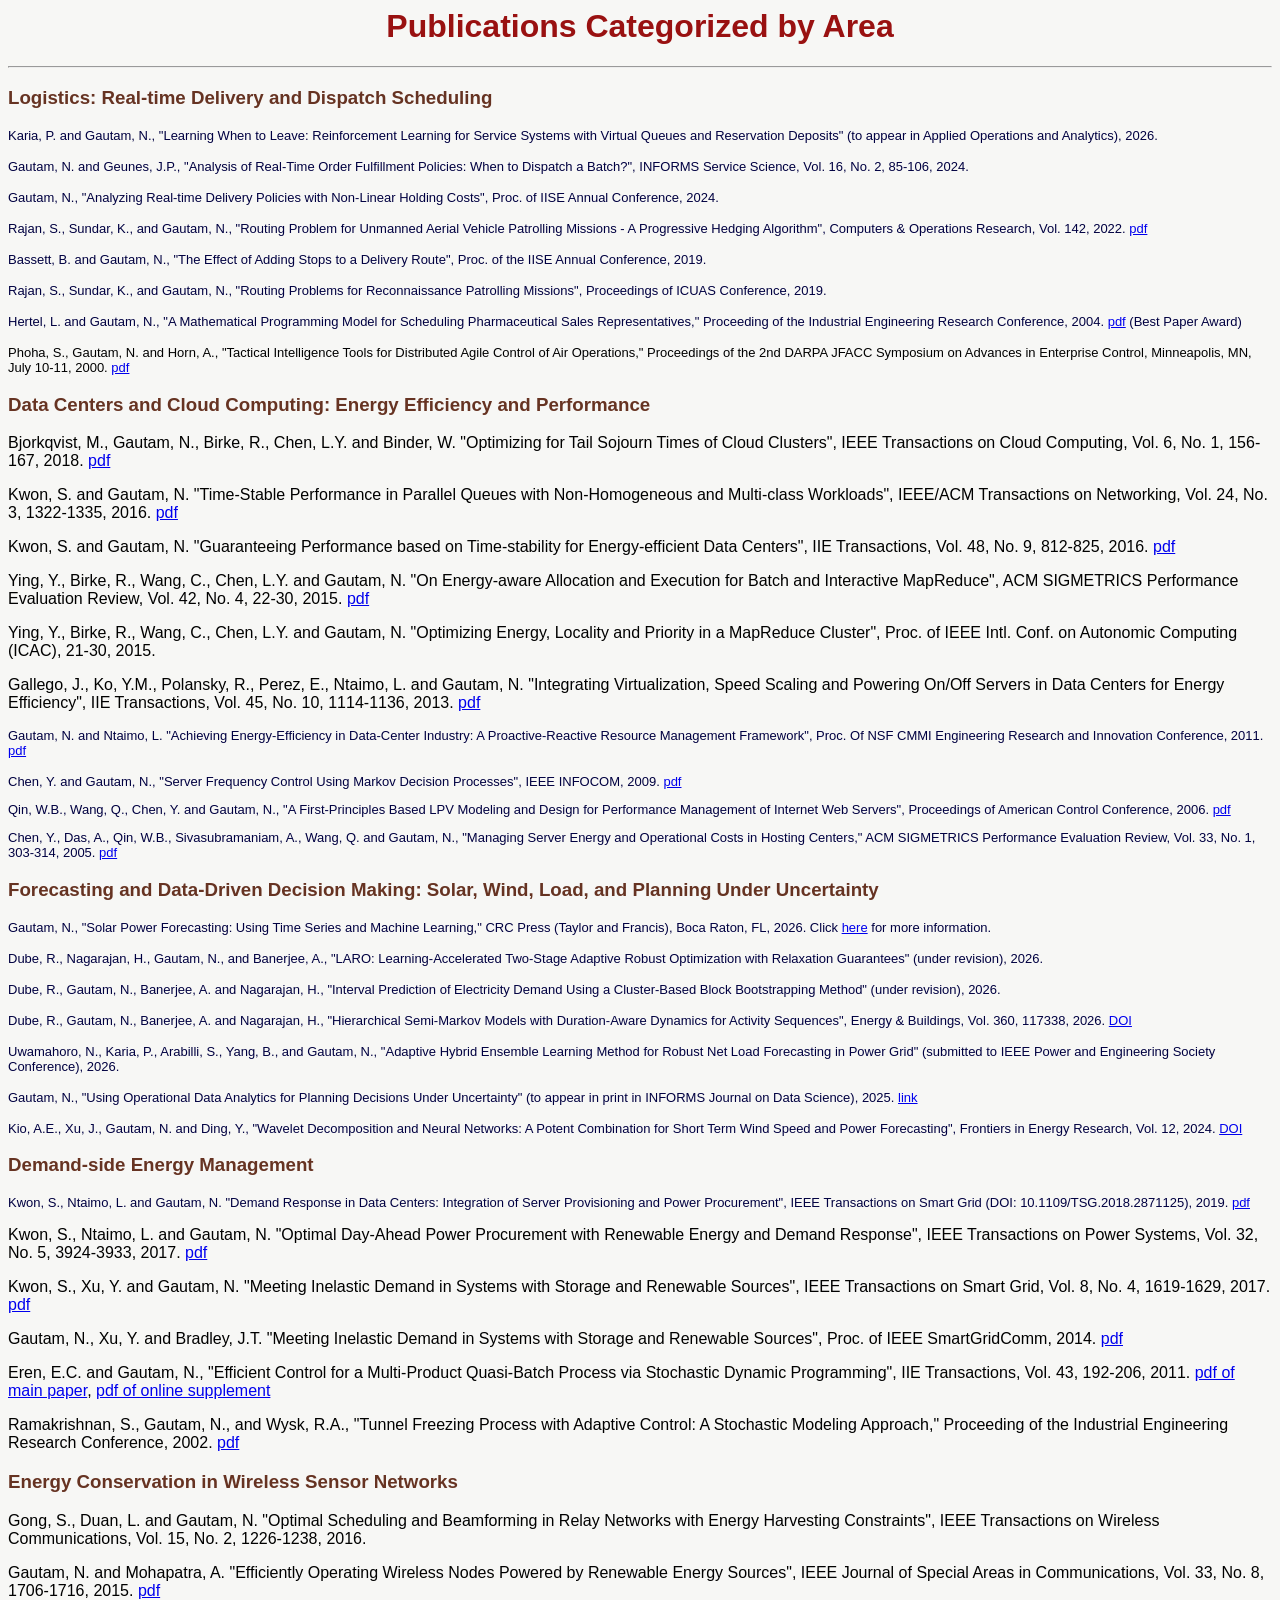
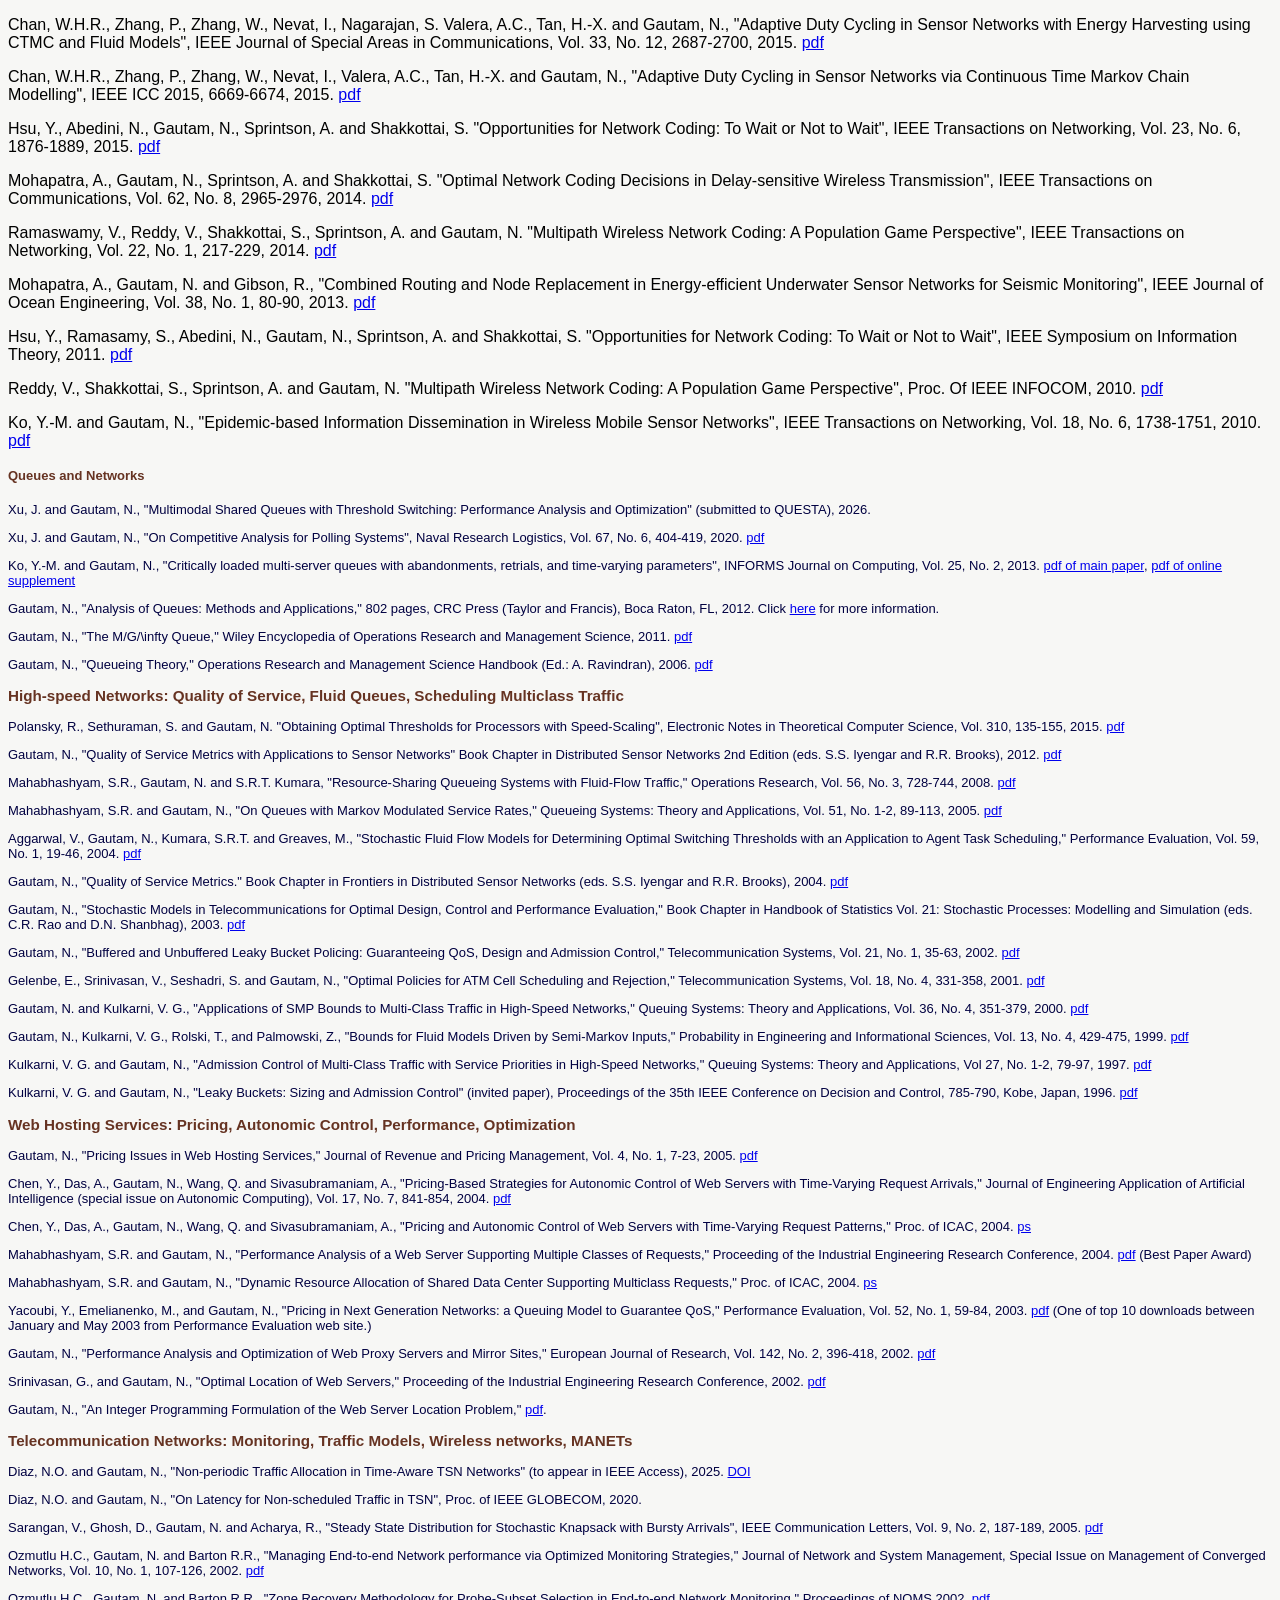
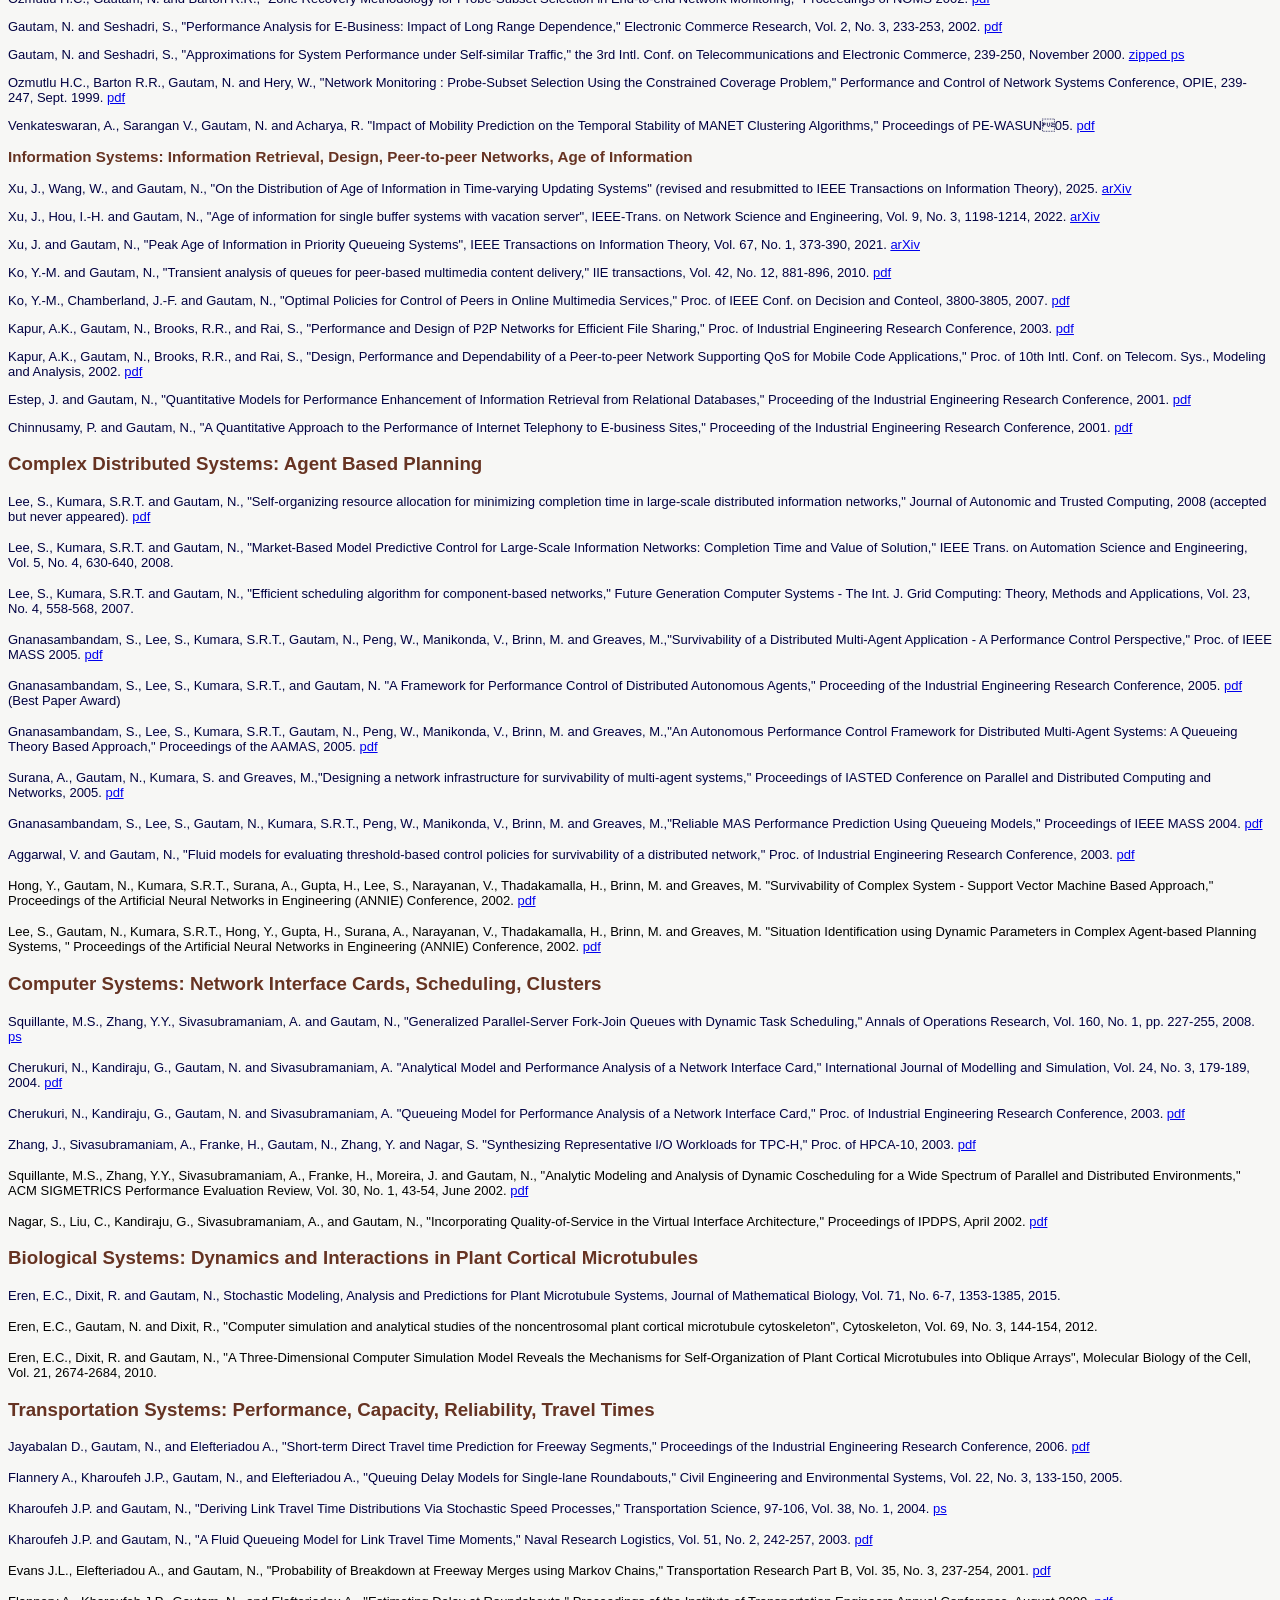
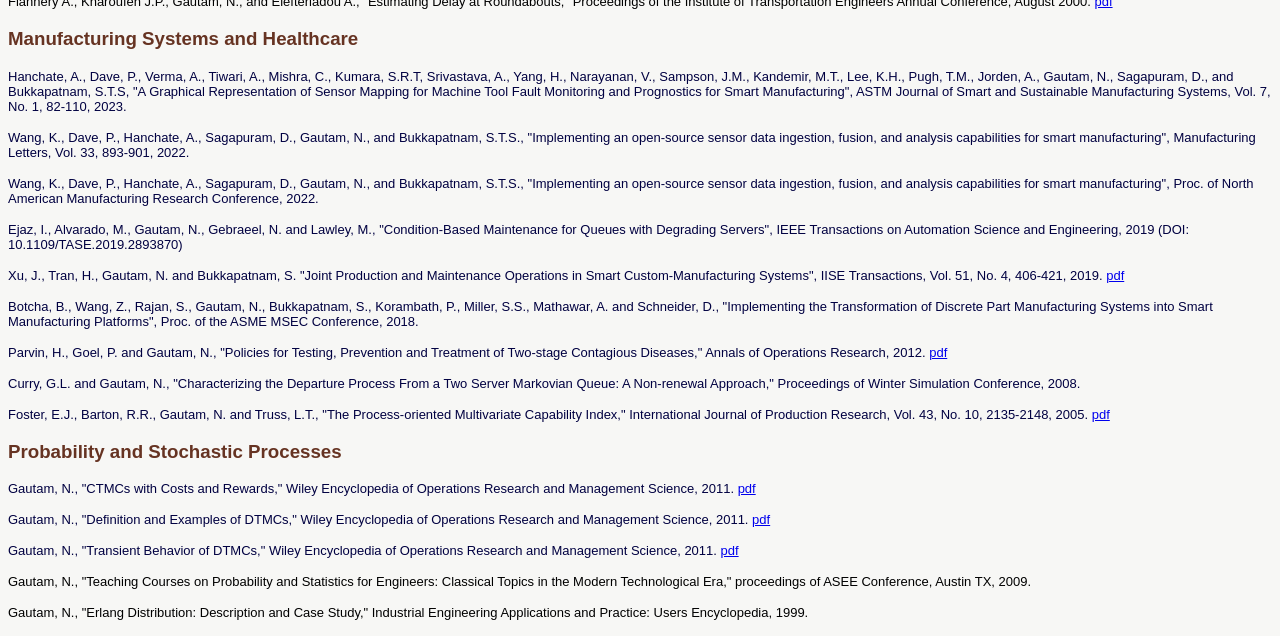
==== areas.html @ d804cb6e "Add files via upload" ====
<title>Publications by Area</title>
<body style="background:#f7f7f5; font-family: Arial, Helvetica, sans-serif;">
<font color="#991111">
<center><h1>Publications Categorized by Area</center></h1> </font>
</center> <hr>

<font color="#663322">
	<h3> 
              Logistics: Real-time Delivery and Dispatch Scheduling
	</h3></font>
	<p>
	    <FONT color="#000041"> 
		    <P><FONT face=Arial size=2> 
Karia, P. and Gautam, N., "Learning When to Leave: Reinforcement Learning for Service Systems with Virtual Queues and Reservation Deposits" (to appear in Applied Operations and Analytics), 2026. </FONT> </P>
	    <P><FONT face=Arial size=2> 
Gautam, N. and Geunes, J.P., "Analysis of Real-Time Order Fulfillment Policies: When to Dispatch a Batch?", INFORMS Service Science, Vol. 16, No. 2, 85-106, 2024. </FONT> </P>
	    <P><FONT face=Arial size=2> 
Gautam, N., "Analyzing Real-time Delivery Policies with Non-Linear Holding Costs", Proc. of IISE Annual Conference, 2024. </FONT> </P>
	    <P><FONT color="#000041" face=Arial size=2>
Rajan, S., Sundar, K., and Gautam, N., "Routing Problem for Unmanned Aerial Vehicle Patrolling Missions - A Progressive Hedging Algorithm", Computers & Operations Research, Vol. 142, 2022. <A href="papers/COR-S-20-00987-2.pdf">pdf</A>
</FONT> </P>  
              <P><FONT face=Arial size=2> 
Bassett, B. and Gautam, N., "The Effect of Adding Stops to a Delivery Route", Proc. of the IISE Annual Conference, 2019. </FONT> </P>
	    <P><FONT face=Arial size=2> 
Rajan, S., Sundar, K., and Gautam, N., "Routing Problems for Reconnaissance Patrolling Missions", Proceedings of ICUAS Conference, 2019. </FONT> </P>
<P><FONT face=Arial size=2>Hertel, L. and Gautam, N., "A 
              Mathematical Programming Model for Scheduling Pharmaceutical Sales 
              Representatives," Proceeding of the Industrial Engineering 
              Research Conference, 2004. <A 
              href="papers/lauren.pdf">pdf</A> (Best Paper Award)
	      </FONT></P></FONT><P><FONT face=Arial size=2>Phoha, S., Gautam, N. and Horn, A., 
              "Tactical Intelligence Tools for Distributed Agile Control of Air 
              Operations," Proceedings of the 2nd DARPA JFACC Symposium on 
              Advances in Enterprise Control, Minneapolis, MN, July 10-11, 2000. 
              <A 
              href="papers/tact.pdf">pdf</A> 
              </FONT></P>
              

	      <font color="#663322">
	<h3> 
		Data Centers and Cloud Computing: Energy Efficiency and Performance
	</h3></font>
	<p>


	    <P> Bjorkqvist, M., Gautam, N., Birke, R., Chen, L.Y. and Binder, W. "Optimizing for Tail Sojourn Times of Cloud Clusters", IEEE Transactions on Cloud Computing, Vol. 6, No. 1, 156-167, 2018. <A href="papers/mathias.pdf">pdf</A></FONT> </P>
		    <P> Kwon, S. and Gautam, N. "Time-Stable Performance in Parallel Queues with Non-Homogeneous and Multi-class Workloads", IEEE/ACM Transactions on Networking, Vol. 24, No. 3, 1322-1335, 2016. <A href="papers/Kwon_IEEE_ToN.pdf">pdf</A> </P> 
		    <P> Kwon, S. and Gautam, N. "Guaranteeing Performance based on Time-stability for Energy-efficient Data Centers", IIE Transactions, Vol. 48, No. 9, 812-825, 2016. <A href="papers/Kwon_IIE.pdf">pdf</A> </P> 
	      <P> Ying, Y., Birke, R., Wang, C., Chen, L.Y. and Gautam, N. "On Energy-aware Allocation and Execution for Batch and Interactive MapReduce", ACM SIGMETRICS Performance Evaluation Review, Vol. 42, No. 4, 22-30, 2015. <A href="papers/per15.pdf">pdf</A> </P>
		    <P> Ying, Y., Birke, R., Wang, C., Chen, L.Y. and Gautam, N. "Optimizing Energy, Locality and Priority in a MapReduce Cluster", Proc. of IEEE Intl. Conf. on Autonomic Computing (ICAC), 21-30, 2015. </P>
		    <P> Gallego, J., Ko, Y.M., Polansky, R., Perez, E., Ntaimo, L. and Gautam, N. "Integrating Virtualization, Speed Scaling and Powering On/Off Servers in Data Centers for Energy Efficiency", IIE Transactions, Vol. 45, No. 10, 1114-1136, 2013.  <A href="papers/IIE_Gallego.pdf">pdf</A> </P>
		    <P><FONT color="#000041" face=Arial size=2> 
		    Gautam, N. and Ntaimo, L. "Achieving Energy-Efficiency in Data-Center Industry: A Proactive-Reactive Resource Management Framework", Proc. Of NSF CMMI Engineering Research and Innovation Conference, 2011. <A href="papers/cmmi_Gautam_Ntaimo.pdf">pdf</A> </P>
		    <P> Chen, Y. and 
Gautam, N., "Server Frequency Control Using Markov Decision Processes",
	      IEEE INFOCOM, 2009. <A href="papers/Lydia_INFOCOM.pdf">pdf</A> 
              </P>
              <P> Qin, W.B., Wang, Q., Chen, Y. and 
	      Gautam, N., "A First-Principles Based LPV Modeling and Design 
	      for Performance Management of Internet Web Servers", 
	      Proceedings of American Control Conference, 2006. 
	      <A href="papers/2006_acc.pdf">pdf</A> </P>
              <P> Chen, Y., Das, A., Qin, W.B., 
              Sivasubramaniam, A., Wang, Q. and Gautam, N., "Managing Server 
              Energy and Operational Costs in Hosting Centers," ACM 
	      SIGMETRICS Performance Evaluation Review, Vol. 33, No. 1, 
	      303-314, 2005. <A href="papers/2005_Chen_sigmetrics.pdf">pdf</A> 
	      </P></font>

	      <font color="#663322">
	<h3> 
	Forecasting and Data-Driven Decision Making: Solar, Wind, Load, and Planning Under Uncertainty
	</h3></font>
	<p>
	    <FONT color="#000041"> 
		    <P><FONT face=Arial size=2>Gautam, N., "Solar Power Forecasting: Using Time Series and Machine Learning," CRC Press (Taylor and Francis), Boca Raton, FL, 2026. 
	   Click <A href="book2.html">here</A> for more information.
              </FONT></P>
		    <P><FONT face=Arial size=2> 
Dube, R., Nagarajan, H., Gautam, N., and Banerjee, A., "LARO: Learning-Accelerated Two-Stage Adaptive Robust Optimization with Relaxation Guarantees" (under revision), 2026. </FONT> </P>
		    <P><FONT face=Arial size=2> 
Dube, R., Gautam, N., Banerjee, A. and Nagarajan, H., "Interval Prediction of Electricity Demand Using a Cluster-Based Block Bootstrapping Method" (under revision), 2026. </FONT> </P>
		    <P><FONT face=Arial size=2> 
Dube, R., Gautam, N., Banerjee, A. and Nagarajan, H., "Hierarchical Semi-Markov Models with Duration-Aware Dynamics for Activity Sequences", Energy & Buildings, Vol. 360, 117338, 2026. <A href="https://doi.org/10.1016/j.enbuild.2026.117338">DOI</A> </FONT> </P>
		    <P><FONT face=Arial size=2> 
Uwamahoro, N., Karia, P., Arabilli, S., Yang, B., and Gautam, N., "Adaptive Hybrid Ensemble Learning Method for Robust Net Load Forecasting in Power Grid" (submitted to IEEE Power and Engineering Society Conference), 2026. </FONT> </P>
		    <P><FONT face=Arial size=2> 
Gautam, N., "Using Operational Data Analytics for Planning Decisions Under Uncertainty" (to appear in print in INFORMS Journal on Data Science), 2025. <A href="https://pubsonline.informs.org/doi/10.1287/ijds.2024.0051?ai=2c4v&ui=bk5h&af=T">link</A> </FONT> </P>
		    <P><FONT face=Arial size=2> 
Kio, A.E., Xu, J., Gautam, N. and Ding, Y., "Wavelet Decomposition and Neural Networks: A Potent Combination for Short Term Wind Speed and Power Forecasting", Frontiers in Energy Research, Vol. 12, 2024. <A href="https://doi.org/10.3389/fenrg.2024.1277464">DOI</A> </FONT> </P>
	      </FONT>

	      <font color="#663322">
	<h3> 
	Demand-side Energy Management
	</h3></font>
	<p>
<P><FONT color="#000041" face=Arial size=2> 
		    Kwon, S., Ntaimo, L. and Gautam, N. "Demand Response in Data Centers: Integration of Server Provisioning and Power Procurement", IEEE Transactions on Smart Grid (DOI: 10.1109/TSG.2018.2871125), 2019. <A href="https://ieeexplore.ieee.org/stamp/stamp.jsp?tp=&arnumber=8468102">pdf</A></FONT> </P>
<P> Kwon, S., Ntaimo, L. and Gautam, N. "Optimal Day-Ahead Power Procurement with Renewable Energy and Demand Response", IEEE Transactions on Power Systems, Vol. 32, No. 5, 3924-3933, 2017. <A href="papers/day_ahead.pdf">pdf</A></P>
<P> Kwon, S., Xu, Y. and Gautam, N. "Meeting Inelastic Demand in Systems with Storage and Renewable Sources", IEEE Transactions on Smart Grid, Vol. 8, No. 4, 1619-1629, 2017. <A href="papers/storage_sg.pdf">pdf</A></P>
	      <P> Gautam, N., Xu, Y. and Bradley, J.T. "Meeting Inelastic Demand in Systems with Storage and Renewable Sources", Proc. of IEEE SmartGridComm, 2014. <A href="papers/storage_conf.pdf">pdf</A>
	      </P>
	      <P> Eren, E.C. and Gautam, N., "Efficient Control for a Multi-Product Quasi-Batch Process via Stochastic Dynamic Programming", IIE Transactions, Vol. 43, 192-206, 2011. <A href="papers/QBP_final.pdf">pdf of main paper</A>, <A href="papers/appendix.pdf">pdf of online supplement</A> 
              </P>
	      <P> Ramakrishnan, S., Gautam, N., and Wysk, 
              R.A., "Tunnel Freezing Process with Adaptive Control: A Stochastic 
              Modeling Approach," Proceeding of the Industrial Engineering 
              Research Conference, 2002.
	      <A href="papers/2002_IERC_Ramakrishnan.pdf">pdf</A>
	      </P></font>

<font color="#663322">
	<h3> 
Energy Conservation in Wireless Sensor Networks 
	</h3></font>
	<p>
	    <P>Gong, S., Duan, L. and Gautam, N. "Optimal Scheduling and Beamforming in Relay Networks with Energy Harvesting Constraints", IEEE Transactions on Wireless Communications, Vol. 15, No. 2, 1226-1238, 2016. </P>
		    <P> Gautam, N. and Mohapatra, A. "Efficiently Operating Wireless Nodes Powered by Renewable Energy Sources", IEEE Journal of Special Areas in Communications, Vol. 33, No. 8, 1706-1716, 2015. <A href="papers/JSAC.pdf">pdf</A> </P>
		    <P> Chan, W.H.R., Zhang, P., Zhang, W., Nevat, I., Nagarajan, S. Valera, A.C., Tan, H.-X. and Gautam, N., "Adaptive Duty Cycling in Sensor Networks with Energy Harvesting using CTMC and Fluid Models", IEEE Journal of Special Areas in Communications, Vol. 33, No. 12, 2687-2700, 2015. <A href="papers/duty_jour.pdf">pdf</A> </P>
		    <P> Chan, W.H.R., Zhang, P., Zhang, W., Nevat, I., Valera, A.C., Tan, H.-X. and Gautam, N., "Adaptive Duty Cycling in Sensor Networks via Continuous Time Markov Chain Modelling", IEEE ICC 2015, 6669-6674, 2015. <A href="papers/duty.pdf">pdf</A> </P>
		    <P> Hsu, Y., Abedini, N., Gautam, N., Sprintson, A. and Shakkottai, S. "Opportunities for Network Coding: To Wait or Not to Wait", IEEE Transactions on Networking, Vol. 23, No. 6, 1876-1889, 2015. <A href="papers/NCTON.pdf">pdf</A> </P>
		    <P> Mohapatra, A., Gautam, N., Sprintson, A. and Shakkottai, S. "Optimal Network Coding Decisions in Delay-sensitive Wireless Transmission", IEEE Transactions on Communications, Vol. 62, No. 8, 2965-2976, 2014. <A href="papers/TCOM_paper_final.pdf">pdf</A> </P>
		    <P> Ramaswamy, V., Reddy, V., Shakkottai, S., Sprintson, A. and Gautam, N. "Multipath Wireless Network Coding: A Population Game Perspective", IEEE Transactions on Networking, Vol. 22, No. 1, 217-229, 2014. <A href="papers/netcode-final.pdf">pdf</A> </P>
		    <P> Mohapatra, A., Gautam, N. and Gibson, R., "Combined Routing and Node Replacement in Energy-efficient Underwater Sensor Networks for Seismic Monitoring", IEEE Journal of Ocean Engineering, Vol. 38, No. 1, 80-90, 2013. <A href="papers/underwater.pdf">pdf</A> </P>
	      <P> Hsu, Y., Ramasamy, S., Abedini, N., Gautam, N., Sprintson, A. and Shakkottai, S. "Opportunities for Network Coding: To Wait or Not to Wait", IEEE Symposium on Information Theory, 2011. <A href="papers/isit.pdf">pdf</A> </P>
		    <P> Reddy, V., Shakkottai, S., Sprintson, A. and Gautam, N. "Multipath Wireless Network Coding: A Population Game Perspective", Proc. Of IEEE INFOCOM, 2010. <A href="papers/INFOCOM_2010.pdf">pdf</A> </P>
		    <P> Ko, Y.-M. and Gautam, N., "Epidemic-based Information Dissemination in Wireless Mobile Sensor Networks", IEEE Transactions on Networking, Vol. 18, No. 6, 1738-1751, 2010. <A href="papers/gossip_paper.pdf">pdf</A>
	      </P></font><P><FONT color="#000041" face=Arial size=2> 
		    

	      <font color="#663322">
	<h3> 
              Queues and Networks
	</h3></font>
	<p>
	    <FONT color="#000041"> 
	    <P><FONT face=Arial size=2>Xu, J. and Gautam, N., "Multimodal Shared Queues with Threshold Switching: Performance Analysis and Optimization" (submitted to QUESTA), 2026.
	      </FONT></P>
	    <P><FONT color="#000041" face=Arial size=2> 
Xu, J. and Gautam, N., "On Competitive Analysis for Polling Systems", Naval Research Logistics, Vol. 67, No. 6, 404-419, 2020. <A href="papers/SmartPolling4.0.pdf">pdf</A> </FONT> </P>
	    <P><FONT face=Arial size=2>Ko, Y.-M. and Gautam, N., "Critically loaded multi-server queues with abandonments, retrials, and time-varying parameters", INFORMS Journal on Computing, Vol. 25, No. 2, 2013. <A 
	   href="papers/joc.pdf">pdf of main paper</A>, 
   <A 
	   href="papers/joc_online.pdf">pdf of online supplement</A>
              </FONT></P>
	    <P><FONT face=Arial size=2>Gautam, N., "Analysis of Queues: Methods and Applications," 
	   802 pages, CRC Press (Taylor and Francis), Boca Raton, FL, 2012. 
	   Click <A href="book.html">here</A> for more information.
              </FONT></P>
	    <P><FONT face=Arial size=2>Gautam, N., "The M/G/\infty Queue," 
		    Wiley Encyclopedia of Operations Research and Management Science, 2011.  
		    <A href="papers/2911_MGinf.pdf">pdf</A>
		    </P></FONT></FONT><P><FONT face=Arial size=2>Gautam, N., "Queueing Theory," 
	   Operations Research and Management Science Handbook (Ed.: A. Ravindran), 2006. <A 
	   href="papers/queues_NG.pdf">pdf</A> 
              </FONT></P>
	      

	      <font color="#663322">
	<h3> 
High-speed Networks: Quality of Service, Fluid Queues, Scheduling Multiclass Traffic 
	</h3></font>
	<p>
	    <FONT color="#000041"> 
              <P><FONT face=Arial size=2>Polansky, R., Sethuraman, S. and Gautam, N. "Obtaining Optimal Thresholds for Processors with Speed-Scaling", Electronic Notes in Theoretical Computer Science, Vol. 310, 135-155, 2015. <A href="papers/PASM.pdf">pdf</A> 
              </FONT></P>
              <P>Gautam, N., "Quality of Service Metrics with Applications to Sensor Networks" Book Chapter in 
              Distributed Sensor Networks 2nd Edition (eds. S.S. Iyengar and 
              R.R. Brooks), 2012. <A 
              href="papers/v2_qos_metrics.pdf">pdf</A> 
              </P>
              <P><FONT face=Arial size=2>Mahabhashyam, S.R., Gautam, N. and S.R.T. Kumara, 
	      "Resource-Sharing Queueing Systems with Fluid-Flow Traffic,"
	      Operations Research, Vol. 56, No. 3, 728-744, 2008. <A 
	   href="papers/or_saira.pdf">pdf</A>
	      </FONT></P>
              <P><FONT face=Arial size=2>Mahabhashyam, S.R. and Gautam, N., "On 
              Queues with Markov Modulated Service Rates," Queueing 
	      Systems: Theory and Applications, Vol. 51, No. 1-2, 89-113, 
	      2005. <A 
              href="papers/saira_questa.pdf">pdf</A> 
	      </FONT></P></font><P><FONT face=Arial size=2>Aggarwal, V., Gautam, N., Kumara, 
              S.R.T. and Greaves, M., "Stochastic Fluid Flow Models for 
              Determining Optimal Switching Thresholds with an Application to 
              Agent Task Scheduling," Performance Evaluation, Vol. 59, No. 1, 
              19-46, 2004. <A 
              href="papers/vineet_pe.pdf">pdf</A> 
              </FONT></P>
              <P>Gautam, N., "Quality of Service Metrics." Book Chapter in 
              Frontiers in Distributed Sensor Networks (eds. S.S. Iyengar and 
              R.R. Brooks), 2004. <A 
              href="papers/qos_metrics.pdf">pdf</A> 
              </P>
	      	      <P><FONT face=Arial size=2>Gautam, N., "Stochastic Models in 
              Telecommunications for Optimal Design, Control and Performance 
              Evaluation," Book Chapter in Handbook of Statistics Vol. 21: 
              Stochastic Processes: Modelling and Simulation (eds. C.R. Rao and 
              D.N. Shanbhag), 2003. <A 
              href="papers/stathbk.pdf">pdf</A> 
              </FONT></P>
              <P><FONT face=Arial size=2>Gautam, N., "Buffered and Unbuffered 
              Leaky Bucket Policing: Guaranteeing QoS, Design and Admission 
              Control," Telecommunication Systems, Vol. 21, No. 1, 35-63, 2002. 
              <A 
              href="papers/leaky_ts.pdf">pdf</A> 
              </FONT></P>
		    <P><FONT face=Arial size=2>Gelenbe, E., Srinivasan, V., Seshadri, 
              S. and Gautam, N., "Optimal Policies for ATM Cell Scheduling and 
              Rejection," Telecommunication Systems, Vol. 18, No. 4, 331-358, 
              2001. <A 
              href="papers/schedatm_ts.pdf">pdf</A> 
              </FONT></P>
              <P><FONT face=Arial size=2>Gautam, N. and Kulkarni, V. G., 
              "Applications of SMP Bounds to Multi-Class Traffic in High-Speed 
              Networks," Queuing Systems: Theory and Applications, Vol. 36, No. 
              4, 351-379, 2000. <A 
              href="papers/appsmp_questa.pdf">pdf</A> 
              </FONT></P>
              <P><FONT face=Arial size=2>Gautam, N., Kulkarni, V. G., Rolski, 
              T., and Palmowski, Z., "Bounds for Fluid Models Driven by 
              Semi-Markov Inputs," Probability in Engineering and Informational 
              Sciences, Vol. 13, No. 4, 429-475, 1999. <A 
              href="papers/smp_paper.pdf">pdf</A> 
              </FONT></P>
              <P><FONT face=Arial size=2>Kulkarni, V. G. and Gautam, N., 
              "Admission Control of Multi-Class Traffic with Service Priorities 
              in High-Speed Networks," Queuing Systems: Theory and Applications, 
              Vol 27, No. 1-2, 79-97, 1997. <A 
              href="papers/static_questa.pdf">pdf</A> 
              </FONT></P>
              <P><FONT face=Arial size=2>Kulkarni, V. G. and Gautam, N., "Leaky 
              Buckets: Sizing and Admission Control" (invited paper), 
              Proceedings of the 35th IEEE Conference on Decision and Control, 
              785-790, Kobe, Japan, 1996. <A 
              href="papers/leaky_cdc.pdf">pdf</A> 
              </FONT></P>
              
	      <font color="#663322">
	<h3> 
	Web Hosting Services: Pricing, Autonomic Control, Performance, Optimization
	</h3></font>
	<p>
	    <FONT color="#000041"> 
              <P><FONT face=Arial size=2>Gautam, N., "Pricing Issues in Web 
              Hosting Services," Journal of Revenue and Pricing 
              Management, Vol. 4, No. 1, 7-23, 2005. <A 
              href="papers/webhost_final.pdf">pdf</A> 
              </FONT></P>
              <P><FONT face=Arial size=2>Chen, Y., Das, A., Gautam, N., Wang, Q. 
              and Sivasubramaniam, A., "Pricing-Based Strategies for Autonomic 
              Control of Web Servers with Time-Varying Request Arrivals," 
              Journal of Engineering Application of Artificial Intelligence 
              (special issue on Autonomic Computing), Vol. 17, No. 7, 841-854, 
              2004. <A 
              href="papers/eaai_journal.pdf">pdf</A> 
              </FONT></P>
              <P><FONT face=Arial size=2>Chen, Y., Das, A., Gautam, N., Wang, Q. 
              and Sivasubramaniam, A., "Pricing and Autonomic Control of Web 
              Servers with Time-Varying Request Patterns," Proc. of ICAC, 2004. 
              <A 
              href="papers/gautam_n2.ps">ps</A> 
              </FONT></P>
              <P><FONT face=Arial size=2>Mahabhashyam, S.R. and Gautam, N., 
              "Performance Analysis of a Web Server Supporting Multiple Classes 
              of Requests," Proceeding of the Industrial Engineering Research 
              Conference, 2004. <A 
              href="papers/sairajesh.pdf">pdf</A> 
              (Best Paper Award)</FONT></P>
              <P><FONT face=Arial size=2>Mahabhashyam, S.R. and Gautam, N., 
              "Dynamic Resource Allocation of Shared Data Center Supporting 
              Multiclass Requests," Proc. of ICAC, 2004. <A 
              href="papers/mahabhashyam_s.ps">ps</A>
              </FONT></P></FONT><P><FONT face=Arial size=2>Yacoubi, Y., Emelianenko, M., and 
              Gautam, N., "Pricing in Next Generation Networks: a Queuing Model 
              to Guarantee QoS," Performance Evaluation, Vol. 52, No. 1, 59-84, 
              2003. <A 
              href="papers/perfeval_momo.pdf">pdf</A> 
              (One of top 10 downloads between January and May 2003 from 
              Performance Evaluation web site.) 
              </FONT></P>
	                    <P><FONT face=Arial size=2>Gautam, N., "Performance Analysis and 
              Optimization of Web Proxy Servers and Mirror Sites," European 
              Journal of Research, Vol. 142, No. 2, 396-418, 2002. <A 
              href="papers/ejor_webserv.pdf">pdf</A> 
              </FONT></P>
              <P><FONT face=Arial size=2>Srinivasan, G., and Gautam, N., 
              "Optimal Location of Web Servers," Proceeding of the Industrial 
              Engineering Research Conference, 2002. <A 
              href="papers/girish_ierc.pdf">pdf</A> 
              </FONT></P>
              <P><FONT face=Arial size=2>Gautam, N., "An Integer Programming 
              Formulation of the Web Server Location Problem," <A 
              href="papers/gweb.pdf">pdf</A>. 
              </FONT></P>
              

	      <font color="#663322">
	<h3> 
	    Telecommunication Networks: Monitoring, Traffic Models, Wireless networks, MANETs 
	</h3></font>
	<p>
	    <FONT color="#000041"> 
              <P><FONT color="#000041" face=Arial size=2> 
Diaz, N.O. and Gautam, N., "Non-periodic Traffic Allocation in Time-Aware TSN Networks" (to appear in IEEE Access), 2025. <A href="https://doi.org/10.1109/ACCESS.2025.3627206">DOI</A> </FONT> </P>
              <P><FONT color="#000041" face=Arial size=2> 
Diaz, N.O. and Gautam, N., "On Latency for Non-scheduled Traffic in TSN", Proc. of IEEE GLOBECOM, 2020.  </FONT> </P>
              <P><FONT face=Arial size=2>Sarangan, V., Ghosh, D., Gautam, N. and 
              Acharya, R., "Steady State Distribution for Stochastic Knapsack 
              with Bursty Arrivals", IEEE Communication Letters, Vol. 9, No. 2, 
              187-189, 2005. <A 
              href="papers/ieee_ltrs.pdf">pdf</A> 
              </FONT></P>
              <P><FONT face=Arial size=2>Ozmutlu H.C., Gautam, N. and Barton 
              R.R., "Managing End-to-end Network performance via Optimized 
              Monitoring Strategies," Journal of Network and System Management, 
              Special Issue on Management of Converged Networks, Vol. 10, No. 1, 
              107-126, 2002. <A 
              href="papers/jnsm.pdf">pdf</A> 
              </FONT></P>
              <P><FONT face=Arial size=2>Ozmutlu H.C., Gautam, N. and Barton 
              R.R., "Zone Recovery Methodology for Probe-Subset Selection in 
              End-to-end Network Monitoring," Proceedings of NOMS 2002. <A 
              href="papers/zrm_conf1.pdf">pdf</A> 
              </FONT></P>
              <P><FONT face=Arial size=2>Gautam, N. and Seshadri, S., 
              "Performance Analysis for E-Business: Impact of Long Range 
              Dependence," Electronic Commerce Research, Vol. 2, No. 3, 233-253, 
              2002. <A 
              href="papers/ecr.pdf">pdf</A> 
	      </FONT></P>
              <P><FONT face=Arial size=2>Gautam, N. and Seshadri, S., 
              "Approximations for System Performance under Self-similar 
              Traffic," the 3rd Intl. Conf. on Telecommunications and Electronic 
              Commerce, 239-250, November 2000. <A 
              href="papers/fin_ictec.ps.gz">zipped ps</A> 
	      </FONT></P>
              <P><FONT face=Arial size=2>Ozmutlu H.C., Barton R.R., Gautam, N. 
              and Hery, W., "Network Monitoring : Probe-Subset Selection Using 
              the Constrained Coverage Problem," Performance and Control of 
              Network Systems Conference, OPIE, 239-247, Sept. 1999. <A 
              href="papers/cenk_spie.pdf">pdf</A> 
              </FONT></P>
              <P><FONT face=Arial size=2>Venkateswaran, A., Sarangan V., Gautam, 
	      N. and Acharya, R. "Impact of Mobility Prediction on the Temporal Stability of MANET Clustering Algorithms," Proceedings of PE-WASUN05. <A 
              href="papers/pewasun.pdf">pdf</A> 
	      </FONT></P> </FONT>


	      <font color="#663322">
	<h3> 
              Information Systems: Information Retrieval, Design, Peer-to-peer Networks, Age of Information
	</h3></font>
<P><FONT color="#000041" face=Arial size=2>
Xu, J., Wang, W., and Gautam, N., "On the Distribution of Age of Information in Time-varying Updating Systems" (revised and resubmitted to IEEE Transactions on Information Theory), 2025. <A href="http://arxiv.org/abs/2507.03799">arXiv</A>
</FONT> </P>  
<P><FONT color="#000041" face=Arial size=2>
Xu, J., Hou, I.-H. and Gautam, N., "Age of information for single buffer systems with vacation server", IEEE-Trans. on Network Science and Engineering, Vol. 9, No. 3, 1198-1214, 2022. <A href="https://arxiv.org/abs/2004.11847">arXiv</A>
</FONT> </P>  
<P><FONT face=Arial size=2> 
Xu, J. and Gautam, N., "Peak Age of Information in Priority Queueing Systems", IEEE Transactions on Information Theory, Vol. 67, No. 1, 373-390, 2021. <A href="https://arxiv.org/abs/1906.12278">arXiv</A>
</FONT> </P>  
		    <P><FONT face=Arial size=2>Ko, Y.-M. and Gautam, N., "Transient analysis of queues for peer-based multimedia content delivery," IIE transactions, Vol. 42, No. 12, 881-896, 2010. <A href="papers/iietrans.pdf">pdf</A>
              </FONT></P>		    
	<P><FONT face=Arial size=2>Ko, Y.-M., Chamberland, J.-F. and Gautam, N., "Optimal Policies for Control of Peers in Online Multimedia Services," Proc. of IEEE Conf. on Decision and Conteol, 3800-3805, 2007. <A 
              href="papers/ko_cdc.pdf">pdf</A>
              </FONT></P>		    
              <P><FONT face=Arial size=2>Kapur, A.K., Gautam, N., Brooks, R.R., 
              and Rai, S., "Performance and Design of P2P Networks for Efficient 
              File Sharing," Proc. of Industrial Engineering Research 
              Conference, 2003. <A 
              href="papers/amit_ierc.pdf">pdf</A> 
              </FONT></P>
              <P><FONT face=Arial size=2>Kapur, A.K., Gautam, N., Brooks, R.R., 
              and Rai, S., "Design, Performance and Dependability of a 
              Peer-to-peer Network Supporting QoS for Mobile Code Applications," 
              Proc. of 10th Intl. Conf. on Telecom. Sys., Modeling and Analysis, 
              2002. <A 
              href="papers/amit_etal_conf.pdf">pdf</A> 
              </FONT></P>
              <P><FONT face=Arial size=2>Estep, J. and Gautam, N., "Quantitative 
              Models for Performance Enhancement of Information Retrieval from 
              Relational Databases," Proceeding of the Industrial Engineering 
              Research Conference, 2001. <A 
              href="papers/jenna_ierc.pdf">pdf</A> 
              </FONT></P>
              <P><FONT face=Arial size=2>Chinnusamy, P. and Gautam, N., "A 
              Quantitative Approach to the Performance of Internet Telephony to 
              E-business Sites," Proceeding of the Industrial Engineering 
              Research Conference, 2001. <A 
              href="papers/prathi_ierc.pdf">pdf</A> 
              </FONT></P></FONT>

	      <font color="#663322">
	<h3> 
	    Complex Distributed Systems: Agent Based Planning
	</h3></font>
	<p>
	    <FONT color="#000041"> 
		                  <P><FONT face=Arial size=2>Lee, S., Kumara, S.R.T. and Gautam, N.,
	      "Self-organizing resource allocation for minimizing completion time in large-scale distributed information networks,"
	      Journal of Autonomic and Trusted Computing, 2008 (accepted but never appeared).
	      <A href="papers/2012_Lee_JOATC.pdf">pdf</A>
              </FONT></P>
              <P><FONT face=Arial size=2>Lee, S., Kumara, S.R.T. and Gautam, N.,
	      "Market-Based Model Predictive Control for Large-Scale Information Networks: Completion Time and Value of Solution,"
	      IEEE Trans. on Automation Science and Engineering, Vol. 5, No. 4, 630-640, 2008. 
              </FONT></P>
              <P><FONT face=Arial size=2>Lee, S., Kumara, S.R.T. and Gautam, N.,
	      "Efficient scheduling algorithm for component-based networks,"
	      Future Generation Computer Systems - The Int. 
	      J. Grid Computing: Theory, Methods and Applications, Vol. 23, No. 4, 558-568, 2007.
	      </FONT></P>
              <P><FONT face=Arial size=2>Gnanasambandam, S., Lee, S., Kumara, 
              S.R.T., Gautam, N., Peng, W., Manikonda, V., Brinn, M. and 
              Greaves, M.,"Survivability of a Distributed Multi-Agent 
	      Application - A Performance Control Perspective," Proc. of
              IEEE MASS 2005. <A 
              href="papers/MASS05.pdf">pdf</A> 
              </FONT></P>
              <P><FONT face=Arial size=2>Gnanasambandam, S., Lee, S., Kumara, 
              S.R.T., and Gautam, N. "A Framework for Performance Control of 
              Distributed Autonomous Agents," Proceeding of the 
              Industrial Engineering Research Conference, 2005. <A 
              href="papers/IERC_nathan.pdf">pdf</A> (Best Paper Award) 
              </FONT></P>
              <P><FONT face=Arial size=2>Gnanasambandam, S., Lee, S., Kumara, 
              S.R.T., Gautam, N., Peng, W., Manikonda, V., Brinn, M. and 
              Greaves, M.,"An Autonomous Performance Control Framework for 
              Distributed Multi-Agent Systems: A Queueing Theory Based 
              Approach," Proceedings of the AAMAS, 2005. <A 
              href="papers/AAMAS_nathan.pdf">pdf</A> 
              </FONT></P>
              <P><FONT face=Arial size=2>Surana, A., Gautam, N., Kumara, S. and 
              Greaves, M.,"Designing a network infrastructure for survivability 
              of multi-agent systems," Proceedings of IASTED Conference on 
              Parallel and Distributed Computing and Networks, 2005. <A 
              href="papers/final_inns.pdf">pdf</A> 
              </FONT></P>
              <P><FONT face=Arial size=2>Gnanasambandam, S., Lee, S., Gautam, 
              N., Kumara, S.R.T., Peng, W., Manikonda, V., Brinn, M. and 
              Greaves, M.,"Reliable MAS Performance Prediction Using Queueing 
              Models," Proceedings of IEEE MASS 2004. <A 
              href="papers/MASS04.pdf">pdf</A> 
              </FONT></P>
              <P><FONT face=Arial size=2>Aggarwal, V. and Gautam, N., "Fluid 
              models for evaluating threshold-based control policies for 
              survivability of a distributed network," Proc. of Industrial 
              Engineering Research Conference, 2003. <A 
              href="papers/vineet_ierc.pdf">pdf</A> 
              </FONT></P></FONT><P><FONT face=Arial size=2>Hong, Y., Gautam, N., Kumara, S.R.T., 
              Surana, A., Gupta, H., Lee, S., Narayanan, V., Thadakamalla, H., 
              Brinn, M. and Greaves, M. "Survivability of Complex System - 
              Support Vector Machine Based Approach," Proceedings of the 
              Artificial Neural Networks in Engineering (ANNIE) Conference, 
              2002. <A 
              href="papers/yunho_annie.pdf">pdf</A> 
              </FONT></P>
              <P><FONT face=Arial size=2>Lee, S., Gautam, N., Kumara, S.R.T., 
              Hong, Y., Gupta, H., Surana, A., Narayanan, V., Thadakamalla, H., 
              Brinn, M. and Greaves, M. "Situation Identification using Dynamic 
              Parameters in Complex Agent-based Planning Systems, " Proceedings 
              of the Artificial Neural Networks in Engineering (ANNIE) 
              Conference, 2002. <A 
              href="papers/lee_annie.pdf">pdf</A> 
              </FONT></P>
              

	      <font color="#663322">
	<h3> 
	    Computer Systems: Network Interface Cards, Scheduling, Clusters
	</h3></font>
	<p>
	    <FONT color="#000041"> 
              <P><FONT face=Arial size=2>Squillante, M.S., Zhang, Y.Y., 
              Sivasubramaniam, A. and Gautam, N., 
              "Generalized Parallel-Server Fork-Join Queues with Dynamic Task Scheduling," 
	      Annals of Operations Research, Vol. 160, No. 1, pp. 227-255, 
	      2008. <A 
              href="papers/anor.ps">ps</A>
              </FONT></P>
              <P><FONT face=Arial size=2>Cherukuri, N., Kandiraju, G., Gautam, 
              N. and Sivasubramaniam, A. "Analytical Model and Performance 
              Analysis of a Network Interface Card," International Journal of 
              Modelling and Simulation, Vol. 24, No. 3, 179-189, 2004. <A 
              href="papers/naveen_nic.pdf">pdf</A> 
              </FONT></P>
              <P><FONT face=Arial size=2>Cherukuri, N., Kandiraju, G., Gautam, 
              N. and Sivasubramaniam, A. "Queueing Model for Performance 
              Analysis of a Network Interface Card," Proc. of Industrial 
              Engineering Research Conference, 2003. <A 
              href="papers/naveen_ierc.pdf">pdf</A> 
              </FONT></P>
              <P><FONT face=Arial size=2>Zhang, J., Sivasubramaniam, A., Franke, 
              H., Gautam, N., Zhang, Y. and Nagar, S. "Synthesizing 
              Representative I/O Workloads for TPC-H," Proc. of HPCA-10, 2003. 
	      <A href="papers/2003_HPCA.pdf">pdf</A> 
              </FONT></P></FONT><P><FONT face=Arial size=2>Squillante, M.S., Zhang, Y.Y., 
              Sivasubramaniam, A., Franke, H., Moreira, J. and Gautam, N., 
              "Analytic Modeling and Analysis of Dynamic Coscheduling for a Wide 
              Spectrum of Parallel and Distributed Environments," ACM SIGMETRICS 
              Performance Evaluation Review, Vol. 30, No. 1, 43-54, June 2002. 
              <A 
              href="papers/sigmetrics.pdf">pdf</A> 
              </FONT></P>
	      <P><FONT face=Arial size=2>Nagar, S., Liu, C., Kandiraju, G., 
              Sivasubramaniam, A., and Gautam, N., "Incorporating 
              Quality-of-Service in the Virtual Interface Architecture," 
              Proceedings of IPDPS, April 2002. <A 
              href="papers/ipdps.pdf">pdf</A> 
              </FONT></P>
              

	      <font color="#663322">
	<h3> 
	    Biological Systems: Dynamics and Interactions in Plant Cortical Microtubules
	</h3></font>
	<p>
	    <FONT color="#000041"> 
		    <P><FONT face=Arial size=2> 
Eren, E.C., Dixit, R. and Gautam, N., Stochastic Modeling, Analysis and Predictions for Plant Microtubule Systems, Journal of Mathematical Biology, Vol. 71, No. 6-7, 1353-1385, 2015.
	      </FONT></P></FONT><P><FONT face=Arial size=2> 
Eren, E.C., Gautam, N. and Dixit, R., "Computer simulation and analytical studies of the noncentrosomal plant cortical microtubule cytoskeleton", Cytoskeleton, Vol. 69, No. 3, 144-154, 2012. 
              </FONT></P>

		    <P><FONT face=Arial size=2> 
			    Eren, E.C., Dixit, R. and Gautam, N., "A Three-Dimensional Computer Simulation Model Reveals the Mechanisms for Self-Organization of Plant Cortical Microtubules into Oblique Arrays", Molecular Biology of the Cell, Vol. 21, 2674-2684, 2010. 
              </FONT></P>

		    

	      <font color="#663322">
	<h3> 
	    Transportation Systems: Performance, Capacity, Reliability, Travel Times
	</h3></font>
	<p>
	    <FONT color="#000041"> 
              <P><FONT face=Arial size=2>Jayabalan D., Gautam, 
              N., and Elefteriadou A., "Short-term Direct Travel time Prediction for Freeway Segments," Proceedings of the Industrial Engineering Research Conference, 2006.  <A href="papers/2006_IERC.pdf">pdf</A> </FONT></P>
              <P><FONT face=Arial size=2>Flannery A., Kharoufeh J.P., Gautam, 
              N., and Elefteriadou A., "Queuing Delay Models for Single-lane 
	      Roundabouts," Civil Engineering and Environmental Systems, 
	      Vol. 22, No. 3, 133-150, 2005. </FONT></P>
              <P><FONT face=Arial size=2>Kharoufeh J.P. and Gautam, N., 
              "Deriving Link Travel Time Distributions Via Stochastic Speed 
              Processes," Transportation Science, 97-106, Vol. 38, No. 1, 2004. 
              <A 
              href="papers/kg_link.ps">ps</A> 
              </FONT></P>
              <P><FONT face=Arial size=2>Kharoufeh J.P. and Gautam, N., "A Fluid 
              Queueing Model for Link Travel Time Moments," Naval Research 
              Logistics, Vol. 51, No. 2, 242-257, 2003. <A 
              href="papers/Khar_Gautam_NRL_final.pdf">pdf</A> 
              </FONT></P></FONT><P><FONT face=Arial size=2>Evans J.L., Elefteriadou A., and 
              Gautam, N., "Probability of Breakdown at Freeway Merges using 
              Markov Chains," Transportation Research Part B, Vol. 35, No. 3, 
              237-254, 2001. <A 
              href="papers/jodie.pdf">pdf</A> 
              </FONT></P>
              <P><FONT face=Arial size=2>Flannery A., Kharoufeh J.P., Gautam, 
              N., and Elefteriadou A., "Estimating Delay at Roundabouts," 
              Proceedings of the Institute of Transportation Engineers Annual 
              Conference, August 2000. <A href="papers/2000_ITE.pdf">pdf</A> </FONT></P>
              

	      <font color="#663322">
	<h3> 
              Manufacturing Systems and Healthcare 
	</h3></font>
	<p>
	    <FONT color="#000041"> 
		    <P><FONT face=Arial size=2> 
Hanchate, A., Dave, P., Verma, A., Tiwari, A., Mishra, C., Kumara, S.R.T, Srivastava, A., Yang, H., Narayanan, V., Sampson, J.M., Kandemir, M.T., Lee, K.H., Pugh, T.M., Jorden, A., Gautam, N., Sagapuram, D., and Bukkapatnam, S.T.S, "A Graphical Representation of Sensor Mapping for Machine Tool Fault Monitoring and Prognostics for Smart Manufacturing", ASTM Journal of Smart and Sustainable Manufacturing Systems, Vol. 7, No. 1, 82-110, 2023. </FONT> </P>
		    <P><FONT face=Arial size=2> 
Wang, K., Dave, P., Hanchate, A., Sagapuram, D., Gautam, N., and Bukkapatnam, S.T.S., "Implementing an open-source sensor data ingestion, fusion, and analysis capabilities for smart manufacturing", Manufacturing Letters, Vol. 33, 893-901, 2022. </FONT> </P>
		    <P><FONT face=Arial size=2> 
Wang, K., Dave, P., Hanchate, A., Sagapuram, D., Gautam, N., and Bukkapatnam, S.T.S., "Implementing an open-source sensor data ingestion, fusion, and analysis capabilities for smart manufacturing", Proc. of North American Manufacturing Research Conference, 2022. </FONT> </P>
		    <P><FONT color="#000041" face=Arial size=2> 
			    Ejaz, I., Alvarado, M., Gautam, N., Gebraeel, N. and Lawley, M., "Condition-Based Maintenance for Queues with Degrading Servers", IEEE Transactions on Automation Science and Engineering, 2019 (DOI: 10.1109/TASE.2019.2893870)</FONT> </P>
<P><FONT face=Arial size=2> 
			    Xu, J., Tran, H., Gautam, N. and Bukkapatnam, S. "Joint Production and Maintenance Operations in Smart Custom-Manufacturing Systems", IISE Transactions, Vol. 51, No. 4, 406-421, 2019. <A href="papers/Timeopt.pdf">pdf</A></FONT> </P>
	    <P><FONT face=Arial size=2> 
Botcha, B., Wang, Z., Rajan, S., Gautam, N., Bukkapatnam, S., Korambath, P., Miller, S.S., Mathawar, A. and Schneider, D., "Implementing the Transformation of Discrete Part Manufacturing Systems into Smart Manufacturing Platforms", Proc. of the ASME MSEC Conference, 2018. </FONT> </P>
	    <P><FONT face=Arial size=2>Parvin, H., Goel, P. and Gautam, N., 
              "Policies for Testing, Prevention and Treatment of Two-stage Contagious Diseases," Annals of Operations Research, 2012.  
	      <A href="papers/Hoda_paper.pdf">pdf</A>
              </FONT></P>
	    <P><FONT face=Arial size=2>Curry, G.L. and Gautam, N., 
	      "Characterizing the Departure Process From a Two Server Markovian Queue: A Non-renewal Approach," Proceedings of Winter Simulation Conference, 2008. 
              </FONT></P>		    
              <P><FONT face=Arial size=2>Foster, E.J., Barton, R.R., Gautam, N. 
              and Truss, L.T., "The Process-oriented Multivariate Capability 
              Index," International Journal of Production Research, Vol. 43, No. 
              10, 2135-2148, 2005. <A 
              href="papers/earnest_ijpr.pdf">pdf</A> 
              </FONT></P>
	      </FONT>

	      <font color="#663322">
	<h3> 
              Probability and Stochastic Processes
	</h3></font>
	<p>
	    <FONT color="#000041"> 

              <P><FONT face=Arial size=2>Gautam, N., "CTMCs with Costs and Rewards," Wiley Encyclopedia of Operations Research and Management Science, 2011. 
		      <A href="papers/2011_CTMC.pdf">pdf</A>
              </FONT></P>
	      <P><FONT face=Arial size=2>Gautam, N., "Definition and Examples of DTMCs," Wiley Encyclopedia of Operations Research and Management Science, 2011. 
		      <A href="papers/2011_dtmc1.pdf">pdf</A>
              </FONT></P>
	      <P><FONT face=Arial size=2>Gautam, N., "Transient Behavior of DTMCs," Wiley Encyclopedia of Operations Research and Management Science, 2011. 
		      <A href="papers/2011_dtmc2.pdf">pdf</A>
</FONT></P></FONT>
<P><FONT face=Arial size=2>Gautam, N., "Teaching Courses on Probability and Statistics for Engineers: Classical Topics in the Modern Technological Era," proceedings of ASEE Conference, Austin TX, 2009. 
              </FONT></P>
	      <P><FONT face=Arial size=2>Gautam, N., "Erlang Distribution: 
              Description and Case Study," Industrial Engineering Applications 
	      and Practice: Users Encyclopedia, 1999. 
              </FONT></P>
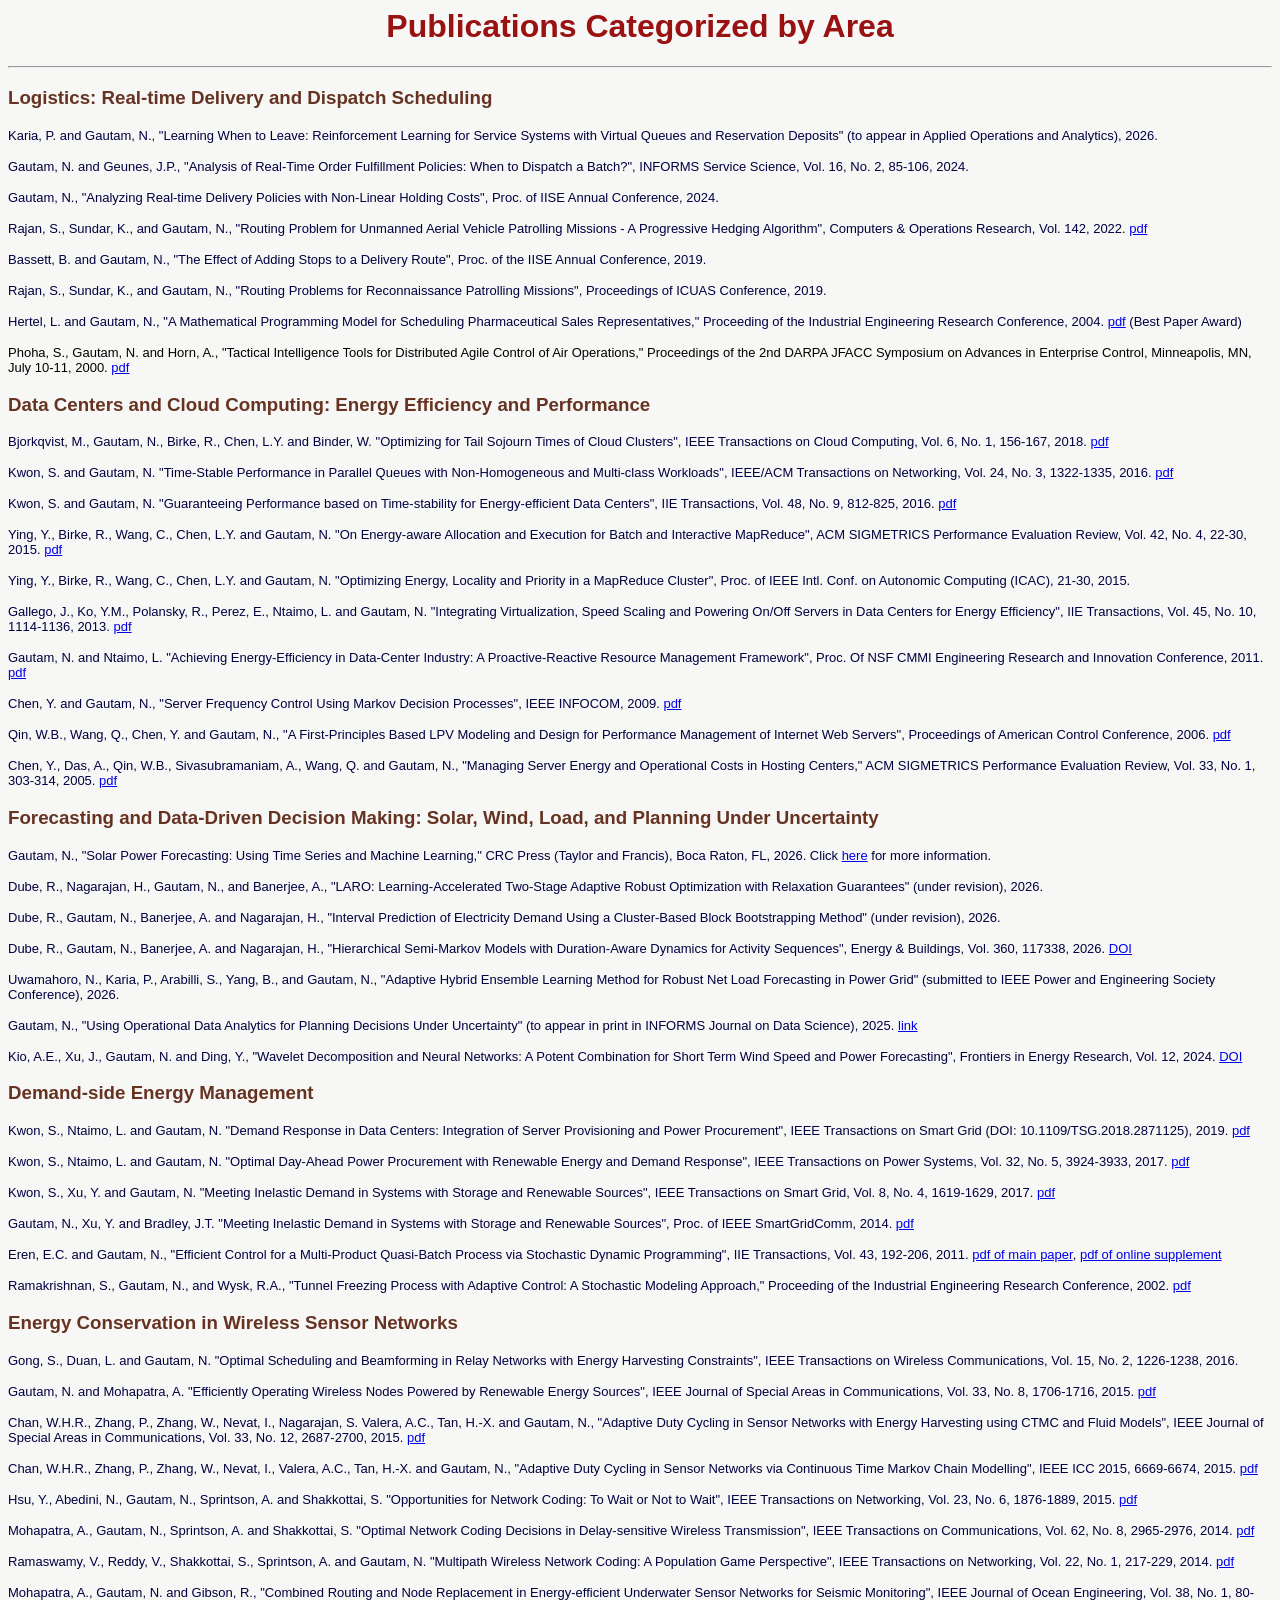
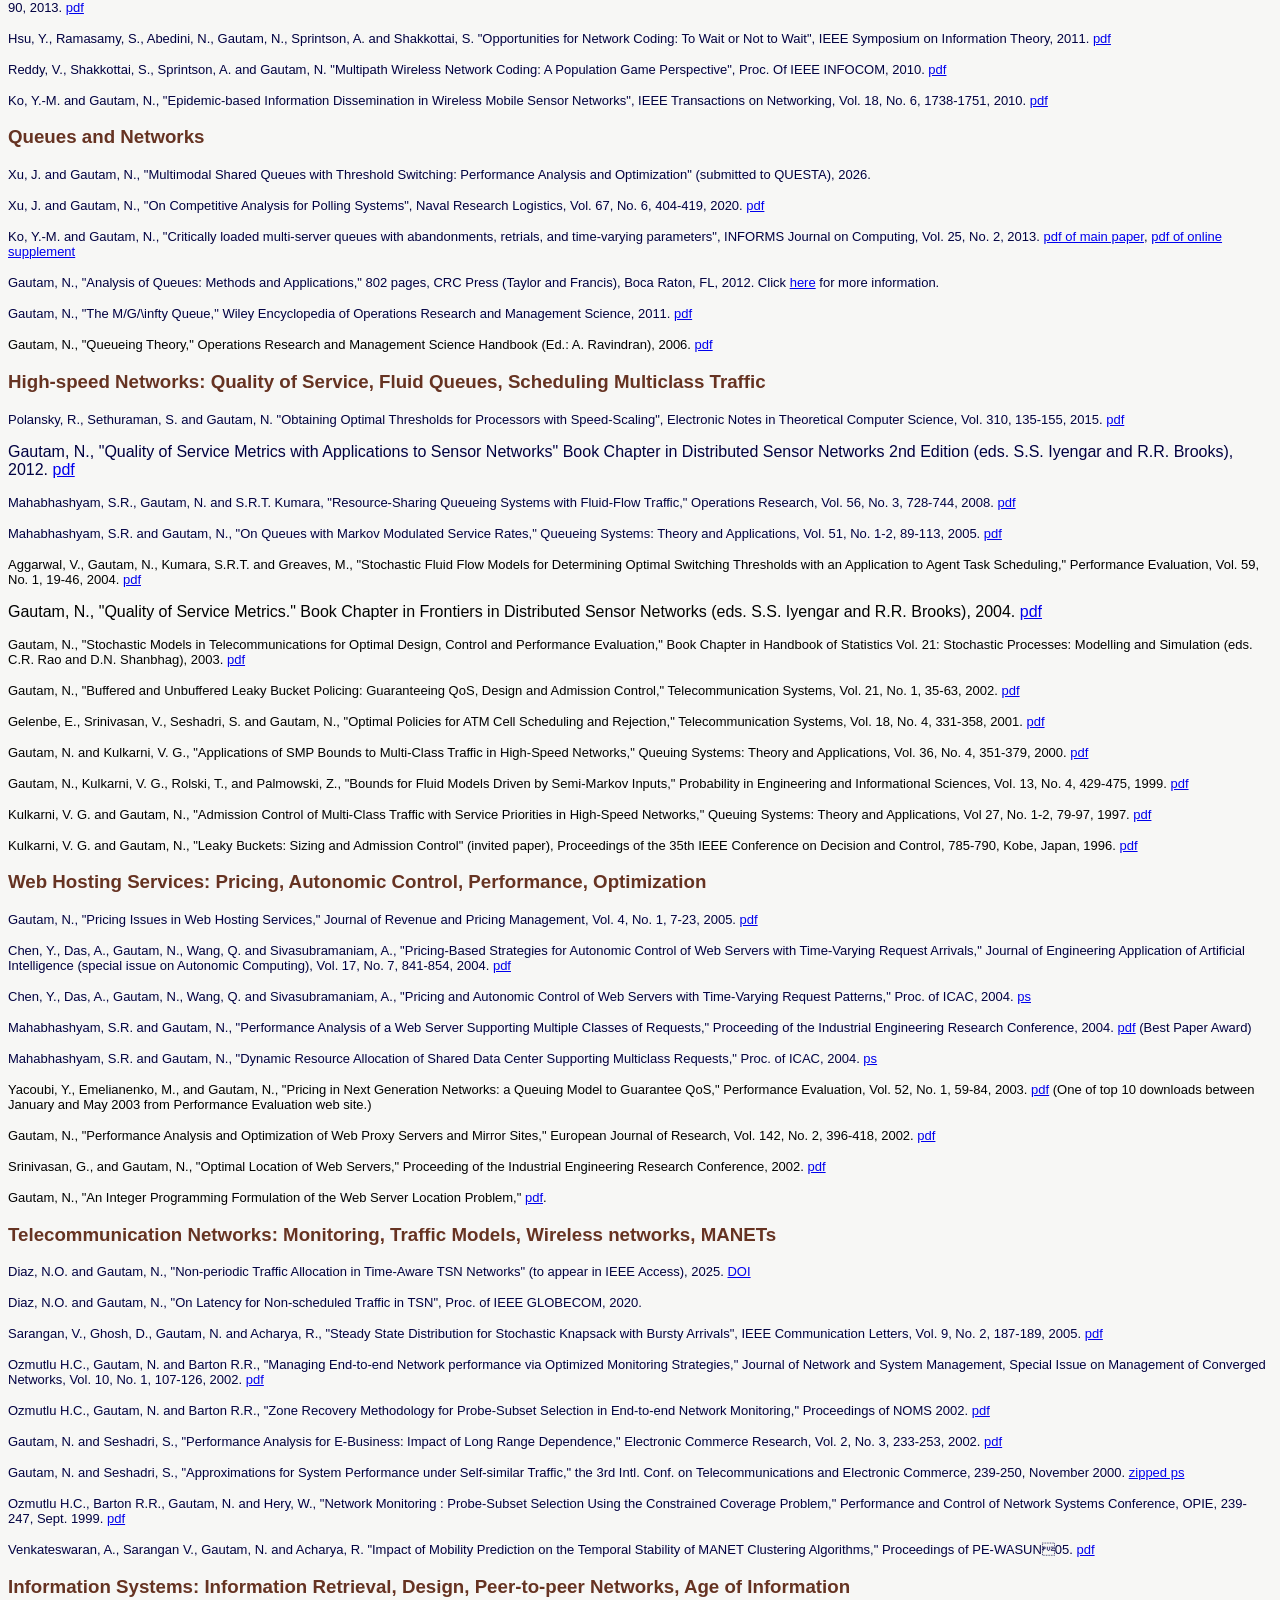
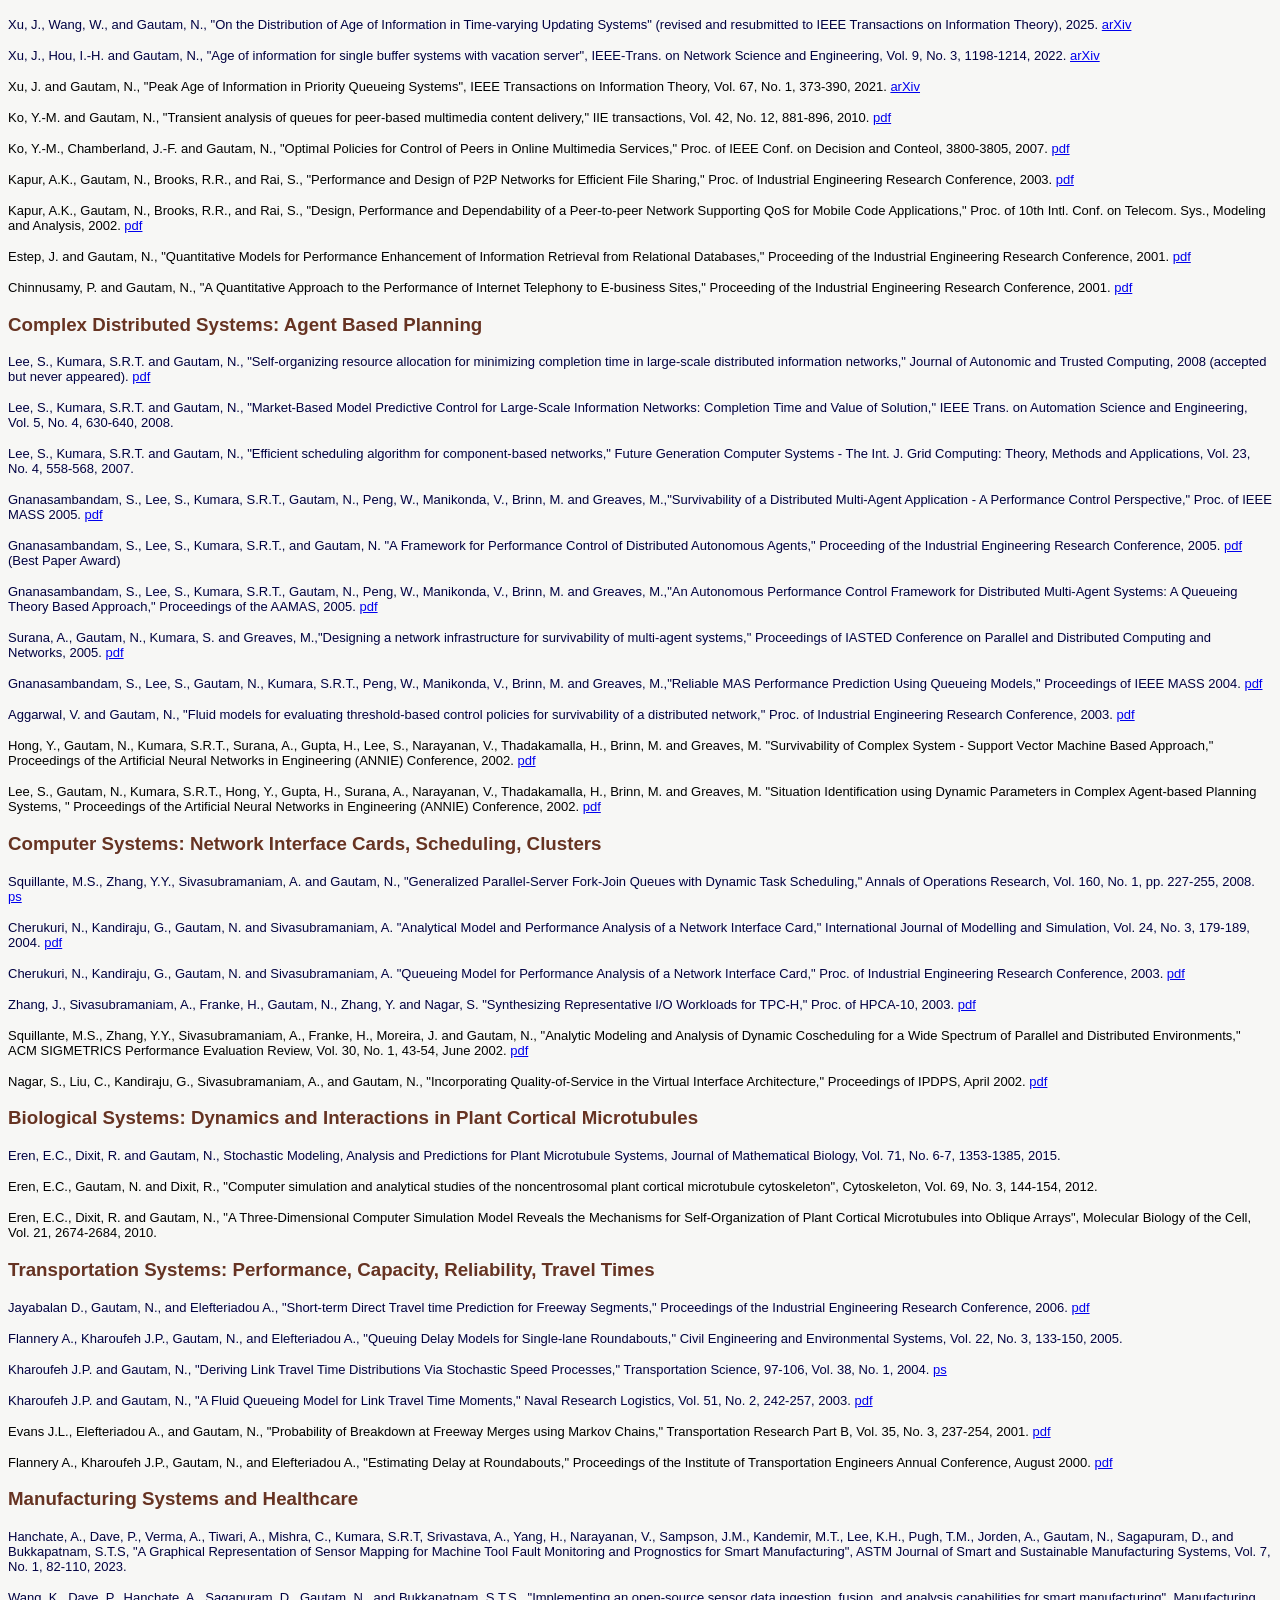
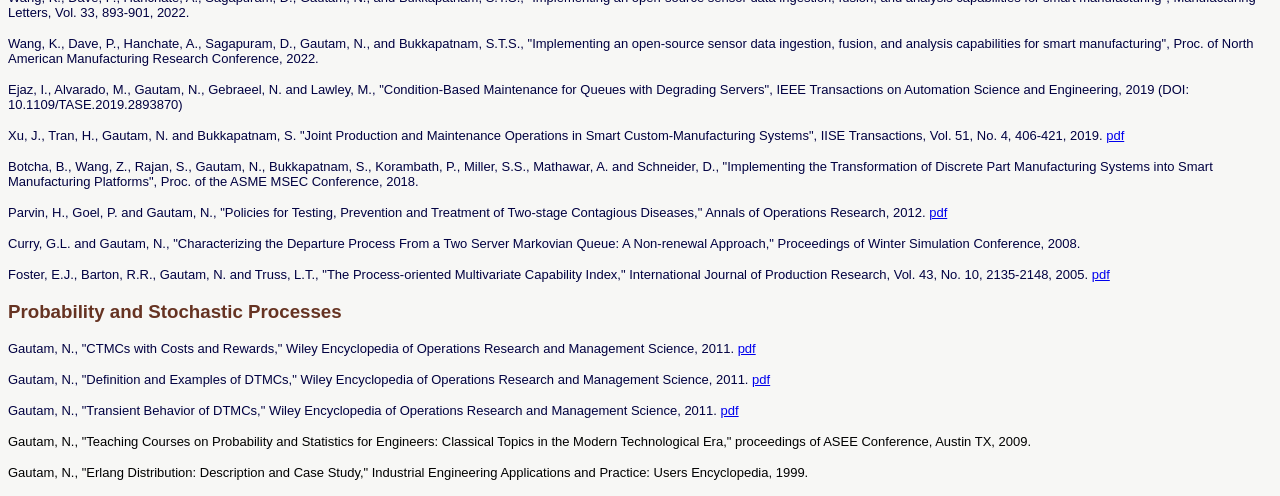
==== commit a95d2038: "Add files via upload" ====
--- a/areas.html
+++ b/areas.html
@@ -42,31 +42,29 @@
 		Data Centers and Cloud Computing: Energy Efficiency and Performance
 	</h3></font>
 	<p>
-
-
-	    <P> Bjorkqvist, M., Gautam, N., Birke, R., Chen, L.Y. and Binder, W. "Optimizing for Tail Sojourn Times of Cloud Clusters", IEEE Transactions on Cloud Computing, Vol. 6, No. 1, 156-167, 2018. <A href="papers/mathias.pdf">pdf</A></FONT> </P>
-		    <P> Kwon, S. and Gautam, N. "Time-Stable Performance in Parallel Queues with Non-Homogeneous and Multi-class Workloads", IEEE/ACM Transactions on Networking, Vol. 24, No. 3, 1322-1335, 2016. <A href="papers/Kwon_IEEE_ToN.pdf">pdf</A> </P> 
-		    <P> Kwon, S. and Gautam, N. "Guaranteeing Performance based on Time-stability for Energy-efficient Data Centers", IIE Transactions, Vol. 48, No. 9, 812-825, 2016. <A href="papers/Kwon_IIE.pdf">pdf</A> </P> 
-	      <P> Ying, Y., Birke, R., Wang, C., Chen, L.Y. and Gautam, N. "On Energy-aware Allocation and Execution for Batch and Interactive MapReduce", ACM SIGMETRICS Performance Evaluation Review, Vol. 42, No. 4, 22-30, 2015. <A href="papers/per15.pdf">pdf</A> </P>
-		    <P> Ying, Y., Birke, R., Wang, C., Chen, L.Y. and Gautam, N. "Optimizing Energy, Locality and Priority in a MapReduce Cluster", Proc. of IEEE Intl. Conf. on Autonomic Computing (ICAC), 21-30, 2015. </P>
-		    <P> Gallego, J., Ko, Y.M., Polansky, R., Perez, E., Ntaimo, L. and Gautam, N. "Integrating Virtualization, Speed Scaling and Powering On/Off Servers in Data Centers for Energy Efficiency", IIE Transactions, Vol. 45, No. 10, 1114-1136, 2013.  <A href="papers/IIE_Gallego.pdf">pdf</A> </P>
-		    <P><FONT color="#000041" face=Arial size=2> 
-		    Gautam, N. and Ntaimo, L. "Achieving Energy-Efficiency in Data-Center Industry: A Proactive-Reactive Resource Management Framework", Proc. Of NSF CMMI Engineering Research and Innovation Conference, 2011. <A href="papers/cmmi_Gautam_Ntaimo.pdf">pdf</A> </P>
-		    <P> Chen, Y. and 
+	    <P><FONT color="#000041" face=Arial size=2>Bjorkqvist, M., Gautam, N., Birke, R., Chen, L.Y. and Binder, W. "Optimizing for Tail Sojourn Times of Cloud Clusters", IEEE Transactions on Cloud Computing, Vol. 6, No. 1, 156-167, 2018. <A href="papers/mathias.pdf">pdf</A></FONT></P>
+	    <P><FONT color="#000041" face=Arial size=2>Kwon, S. and Gautam, N. "Time-Stable Performance in Parallel Queues with Non-Homogeneous and Multi-class Workloads", IEEE/ACM Transactions on Networking, Vol. 24, No. 3, 1322-1335, 2016. <A href="papers/Kwon_IEEE_ToN.pdf">pdf</A></FONT></P>
+	    <P><FONT color="#000041" face=Arial size=2>Kwon, S. and Gautam, N. "Guaranteeing Performance based on Time-stability for Energy-efficient Data Centers", IIE Transactions, Vol. 48, No. 9, 812-825, 2016. <A href="papers/Kwon_IIE.pdf">pdf</A></FONT></P>
+	    <P><FONT color="#000041" face=Arial size=2>Ying, Y., Birke, R., Wang, C., Chen, L.Y. and Gautam, N. "On Energy-aware Allocation and Execution for Batch and Interactive MapReduce", ACM SIGMETRICS Performance Evaluation Review, Vol. 42, No. 4, 22-30, 2015. <A href="papers/per15.pdf">pdf</A></FONT></P>
+	    <P><FONT color="#000041" face=Arial size=2>Ying, Y., Birke, R., Wang, C., Chen, L.Y. and Gautam, N. "Optimizing Energy, Locality and Priority in a MapReduce Cluster", Proc. of IEEE Intl. Conf. on Autonomic Computing (ICAC), 21-30, 2015.</FONT></P>
+	    <P><FONT color="#000041" face=Arial size=2>Gallego, J., Ko, Y.M., Polansky, R., Perez, E., Ntaimo, L. and Gautam, N. "Integrating Virtualization, Speed Scaling and Powering On/Off Servers in Data Centers for Energy Efficiency", IIE Transactions, Vol. 45, No. 10, 1114-1136, 2013. <A href="papers/IIE_Gallego.pdf">pdf</A></FONT></P>
+	    <P><FONT color="#000041" face=Arial size=2> 
+	    Gautam, N. and Ntaimo, L. "Achieving Energy-Efficiency in Data-Center Industry: A Proactive-Reactive Resource Management Framework", Proc. Of NSF CMMI Engineering Research and Innovation Conference, 2011. <A href="papers/cmmi_Gautam_Ntaimo.pdf">pdf</A></FONT></P>
+	    <P><FONT color="#000041" face=Arial size=2>Chen, Y. and 
 Gautam, N., "Server Frequency Control Using Markov Decision Processes",
 	      IEEE INFOCOM, 2009. <A href="papers/Lydia_INFOCOM.pdf">pdf</A> 
-              </P>
-              <P> Qin, W.B., Wang, Q., Chen, Y. and 
+              </FONT></P>
+              <P><FONT color="#000041" face=Arial size=2>Qin, W.B., Wang, Q., Chen, Y. and 
 	      Gautam, N., "A First-Principles Based LPV Modeling and Design 
 	      for Performance Management of Internet Web Servers", 
 	      Proceedings of American Control Conference, 2006. 
-	      <A href="papers/2006_acc.pdf">pdf</A> </P>
-              <P> Chen, Y., Das, A., Qin, W.B., 
+	      <A href="papers/2006_acc.pdf">pdf</A></FONT></P>
+              <P><FONT color="#000041" face=Arial size=2>Chen, Y., Das, A., Qin, W.B., 
               Sivasubramaniam, A., Wang, Q. and Gautam, N., "Managing Server 
               Energy and Operational Costs in Hosting Centers," ACM 
 	      SIGMETRICS Performance Evaluation Review, Vol. 33, No. 1, 
-	      303-314, 2005. <A href="papers/2005_Chen_sigmetrics.pdf">pdf</A> 
-	      </P></font>
+	      303-314, 2005. <A href="papers/2005_Chen_sigmetrics.pdf">pdf</A>
+	      </FONT></P>
 
 	      <font color="#663322">
 	<h3> 
@@ -98,37 +96,36 @@
 	<p>
 <P><FONT color="#000041" face=Arial size=2> 
 		    Kwon, S., Ntaimo, L. and Gautam, N. "Demand Response in Data Centers: Integration of Server Provisioning and Power Procurement", IEEE Transactions on Smart Grid (DOI: 10.1109/TSG.2018.2871125), 2019. <A href="https://ieeexplore.ieee.org/stamp/stamp.jsp?tp=&arnumber=8468102">pdf</A></FONT> </P>
-<P> Kwon, S., Ntaimo, L. and Gautam, N. "Optimal Day-Ahead Power Procurement with Renewable Energy and Demand Response", IEEE Transactions on Power Systems, Vol. 32, No. 5, 3924-3933, 2017. <A href="papers/day_ahead.pdf">pdf</A></P>
-<P> Kwon, S., Xu, Y. and Gautam, N. "Meeting Inelastic Demand in Systems with Storage and Renewable Sources", IEEE Transactions on Smart Grid, Vol. 8, No. 4, 1619-1629, 2017. <A href="papers/storage_sg.pdf">pdf</A></P>
-	      <P> Gautam, N., Xu, Y. and Bradley, J.T. "Meeting Inelastic Demand in Systems with Storage and Renewable Sources", Proc. of IEEE SmartGridComm, 2014. <A href="papers/storage_conf.pdf">pdf</A>
-	      </P>
-	      <P> Eren, E.C. and Gautam, N., "Efficient Control for a Multi-Product Quasi-Batch Process via Stochastic Dynamic Programming", IIE Transactions, Vol. 43, 192-206, 2011. <A href="papers/QBP_final.pdf">pdf of main paper</A>, <A href="papers/appendix.pdf">pdf of online supplement</A> 
-              </P>
-	      <P> Ramakrishnan, S., Gautam, N., and Wysk, 
+<P><FONT color="#000041" face=Arial size=2>Kwon, S., Ntaimo, L. and Gautam, N. "Optimal Day-Ahead Power Procurement with Renewable Energy and Demand Response", IEEE Transactions on Power Systems, Vol. 32, No. 5, 3924-3933, 2017. <A href="papers/day_ahead.pdf">pdf</A></FONT></P>
+<P><FONT color="#000041" face=Arial size=2>Kwon, S., Xu, Y. and Gautam, N. "Meeting Inelastic Demand in Systems with Storage and Renewable Sources", IEEE Transactions on Smart Grid, Vol. 8, No. 4, 1619-1629, 2017. <A href="papers/storage_sg.pdf">pdf</A></FONT></P>
+	      <P><FONT color="#000041" face=Arial size=2>Gautam, N., Xu, Y. and Bradley, J.T. "Meeting Inelastic Demand in Systems with Storage and Renewable Sources", Proc. of IEEE SmartGridComm, 2014. <A href="papers/storage_conf.pdf">pdf</A>
+	      </FONT></P>
+	      <P><FONT color="#000041" face=Arial size=2>Eren, E.C. and Gautam, N., "Efficient Control for a Multi-Product Quasi-Batch Process via Stochastic Dynamic Programming", IIE Transactions, Vol. 43, 192-206, 2011. <A href="papers/QBP_final.pdf">pdf of main paper</A>, <A href="papers/appendix.pdf">pdf of online supplement</A> 
+              </FONT></P>
+	      <P><FONT color="#000041" face=Arial size=2>Ramakrishnan, S., Gautam, N., and Wysk, 
               R.A., "Tunnel Freezing Process with Adaptive Control: A Stochastic 
               Modeling Approach," Proceeding of the Industrial Engineering 
               Research Conference, 2002.
 	      <A href="papers/2002_IERC_Ramakrishnan.pdf">pdf</A>
-	      </P></font>
+	      </FONT></P>
 
 <font color="#663322">
 	<h3> 
 Energy Conservation in Wireless Sensor Networks 
 	</h3></font>
 	<p>
-	    <P>Gong, S., Duan, L. and Gautam, N. "Optimal Scheduling and Beamforming in Relay Networks with Energy Harvesting Constraints", IEEE Transactions on Wireless Communications, Vol. 15, No. 2, 1226-1238, 2016. </P>
-		    <P> Gautam, N. and Mohapatra, A. "Efficiently Operating Wireless Nodes Powered by Renewable Energy Sources", IEEE Journal of Special Areas in Communications, Vol. 33, No. 8, 1706-1716, 2015. <A href="papers/JSAC.pdf">pdf</A> </P>
-		    <P> Chan, W.H.R., Zhang, P., Zhang, W., Nevat, I., Nagarajan, S. Valera, A.C., Tan, H.-X. and Gautam, N., "Adaptive Duty Cycling in Sensor Networks with Energy Harvesting using CTMC and Fluid Models", IEEE Journal of Special Areas in Communications, Vol. 33, No. 12, 2687-2700, 2015. <A href="papers/duty_jour.pdf">pdf</A> </P>
-		    <P> Chan, W.H.R., Zhang, P., Zhang, W., Nevat, I., Valera, A.C., Tan, H.-X. and Gautam, N., "Adaptive Duty Cycling in Sensor Networks via Continuous Time Markov Chain Modelling", IEEE ICC 2015, 6669-6674, 2015. <A href="papers/duty.pdf">pdf</A> </P>
-		    <P> Hsu, Y., Abedini, N., Gautam, N., Sprintson, A. and Shakkottai, S. "Opportunities for Network Coding: To Wait or Not to Wait", IEEE Transactions on Networking, Vol. 23, No. 6, 1876-1889, 2015. <A href="papers/NCTON.pdf">pdf</A> </P>
-		    <P> Mohapatra, A., Gautam, N., Sprintson, A. and Shakkottai, S. "Optimal Network Coding Decisions in Delay-sensitive Wireless Transmission", IEEE Transactions on Communications, Vol. 62, No. 8, 2965-2976, 2014. <A href="papers/TCOM_paper_final.pdf">pdf</A> </P>
-		    <P> Ramaswamy, V., Reddy, V., Shakkottai, S., Sprintson, A. and Gautam, N. "Multipath Wireless Network Coding: A Population Game Perspective", IEEE Transactions on Networking, Vol. 22, No. 1, 217-229, 2014. <A href="papers/netcode-final.pdf">pdf</A> </P>
-		    <P> Mohapatra, A., Gautam, N. and Gibson, R., "Combined Routing and Node Replacement in Energy-efficient Underwater Sensor Networks for Seismic Monitoring", IEEE Journal of Ocean Engineering, Vol. 38, No. 1, 80-90, 2013. <A href="papers/underwater.pdf">pdf</A> </P>
-	      <P> Hsu, Y., Ramasamy, S., Abedini, N., Gautam, N., Sprintson, A. and Shakkottai, S. "Opportunities for Network Coding: To Wait or Not to Wait", IEEE Symposium on Information Theory, 2011. <A href="papers/isit.pdf">pdf</A> </P>
-		    <P> Reddy, V., Shakkottai, S., Sprintson, A. and Gautam, N. "Multipath Wireless Network Coding: A Population Game Perspective", Proc. Of IEEE INFOCOM, 2010. <A href="papers/INFOCOM_2010.pdf">pdf</A> </P>
-		    <P> Ko, Y.-M. and Gautam, N., "Epidemic-based Information Dissemination in Wireless Mobile Sensor Networks", IEEE Transactions on Networking, Vol. 18, No. 6, 1738-1751, 2010. <A href="papers/gossip_paper.pdf">pdf</A>
-	      </P></font><P><FONT color="#000041" face=Arial size=2> 
-		    
+	    <P><FONT color="#000041" face=Arial size=2>Gong, S., Duan, L. and Gautam, N. "Optimal Scheduling and Beamforming in Relay Networks with Energy Harvesting Constraints", IEEE Transactions on Wireless Communications, Vol. 15, No. 2, 1226-1238, 2016.</FONT></P>
+	    <P><FONT color="#000041" face=Arial size=2>Gautam, N. and Mohapatra, A. "Efficiently Operating Wireless Nodes Powered by Renewable Energy Sources", IEEE Journal of Special Areas in Communications, Vol. 33, No. 8, 1706-1716, 2015. <A href="papers/JSAC.pdf">pdf</A></FONT></P>
+	    <P><FONT color="#000041" face=Arial size=2>Chan, W.H.R., Zhang, P., Zhang, W., Nevat, I., Nagarajan, S. Valera, A.C., Tan, H.-X. and Gautam, N., "Adaptive Duty Cycling in Sensor Networks with Energy Harvesting using CTMC and Fluid Models", IEEE Journal of Special Areas in Communications, Vol. 33, No. 12, 2687-2700, 2015. <A href="papers/duty_jour.pdf">pdf</A></FONT></P>
+	    <P><FONT color="#000041" face=Arial size=2>Chan, W.H.R., Zhang, P., Zhang, W., Nevat, I., Valera, A.C., Tan, H.-X. and Gautam, N., "Adaptive Duty Cycling in Sensor Networks via Continuous Time Markov Chain Modelling", IEEE ICC 2015, 6669-6674, 2015. <A href="papers/duty.pdf">pdf</A></FONT></P>
+	    <P><FONT color="#000041" face=Arial size=2>Hsu, Y., Abedini, N., Gautam, N., Sprintson, A. and Shakkottai, S. "Opportunities for Network Coding: To Wait or Not to Wait", IEEE Transactions on Networking, Vol. 23, No. 6, 1876-1889, 2015. <A href="papers/NCTON.pdf">pdf</A></FONT></P>
+	    <P><FONT color="#000041" face=Arial size=2>Mohapatra, A., Gautam, N., Sprintson, A. and Shakkottai, S. "Optimal Network Coding Decisions in Delay-sensitive Wireless Transmission", IEEE Transactions on Communications, Vol. 62, No. 8, 2965-2976, 2014. <A href="papers/TCOM_paper_final.pdf">pdf</A></FONT></P>
+	    <P><FONT color="#000041" face=Arial size=2>Ramaswamy, V., Reddy, V., Shakkottai, S., Sprintson, A. and Gautam, N. "Multipath Wireless Network Coding: A Population Game Perspective", IEEE Transactions on Networking, Vol. 22, No. 1, 217-229, 2014. <A href="papers/netcode-final.pdf">pdf</A></FONT></P>
+	    <P><FONT color="#000041" face=Arial size=2>Mohapatra, A., Gautam, N. and Gibson, R., "Combined Routing and Node Replacement in Energy-efficient Underwater Sensor Networks for Seismic Monitoring", IEEE Journal of Ocean Engineering, Vol. 38, No. 1, 80-90, 2013. <A href="papers/underwater.pdf">pdf</A></FONT></P>
+	      <P><FONT color="#000041" face=Arial size=2>Hsu, Y., Ramasamy, S., Abedini, N., Gautam, N., Sprintson, A. and Shakkottai, S. "Opportunities for Network Coding: To Wait or Not to Wait", IEEE Symposium on Information Theory, 2011. <A href="papers/isit.pdf">pdf</A></FONT></P>
+	    <P><FONT color="#000041" face=Arial size=2>Reddy, V., Shakkottai, S., Sprintson, A. and Gautam, N. "Multipath Wireless Network Coding: A Population Game Perspective", Proc. Of IEEE INFOCOM, 2010. <A href="papers/INFOCOM_2010.pdf">pdf</A></FONT></P>
+	    <P><FONT color="#000041" face=Arial size=2>Ko, Y.-M. and Gautam, N., "Epidemic-based Information Dissemination in Wireless Mobile Sensor Networks", IEEE Transactions on Networking, Vol. 18, No. 6, 1738-1751, 2010. <A href="papers/gossip_paper.pdf">pdf</A>
+	      </FONT></P>
 
 	      <font color="#663322">
 	<h3> 
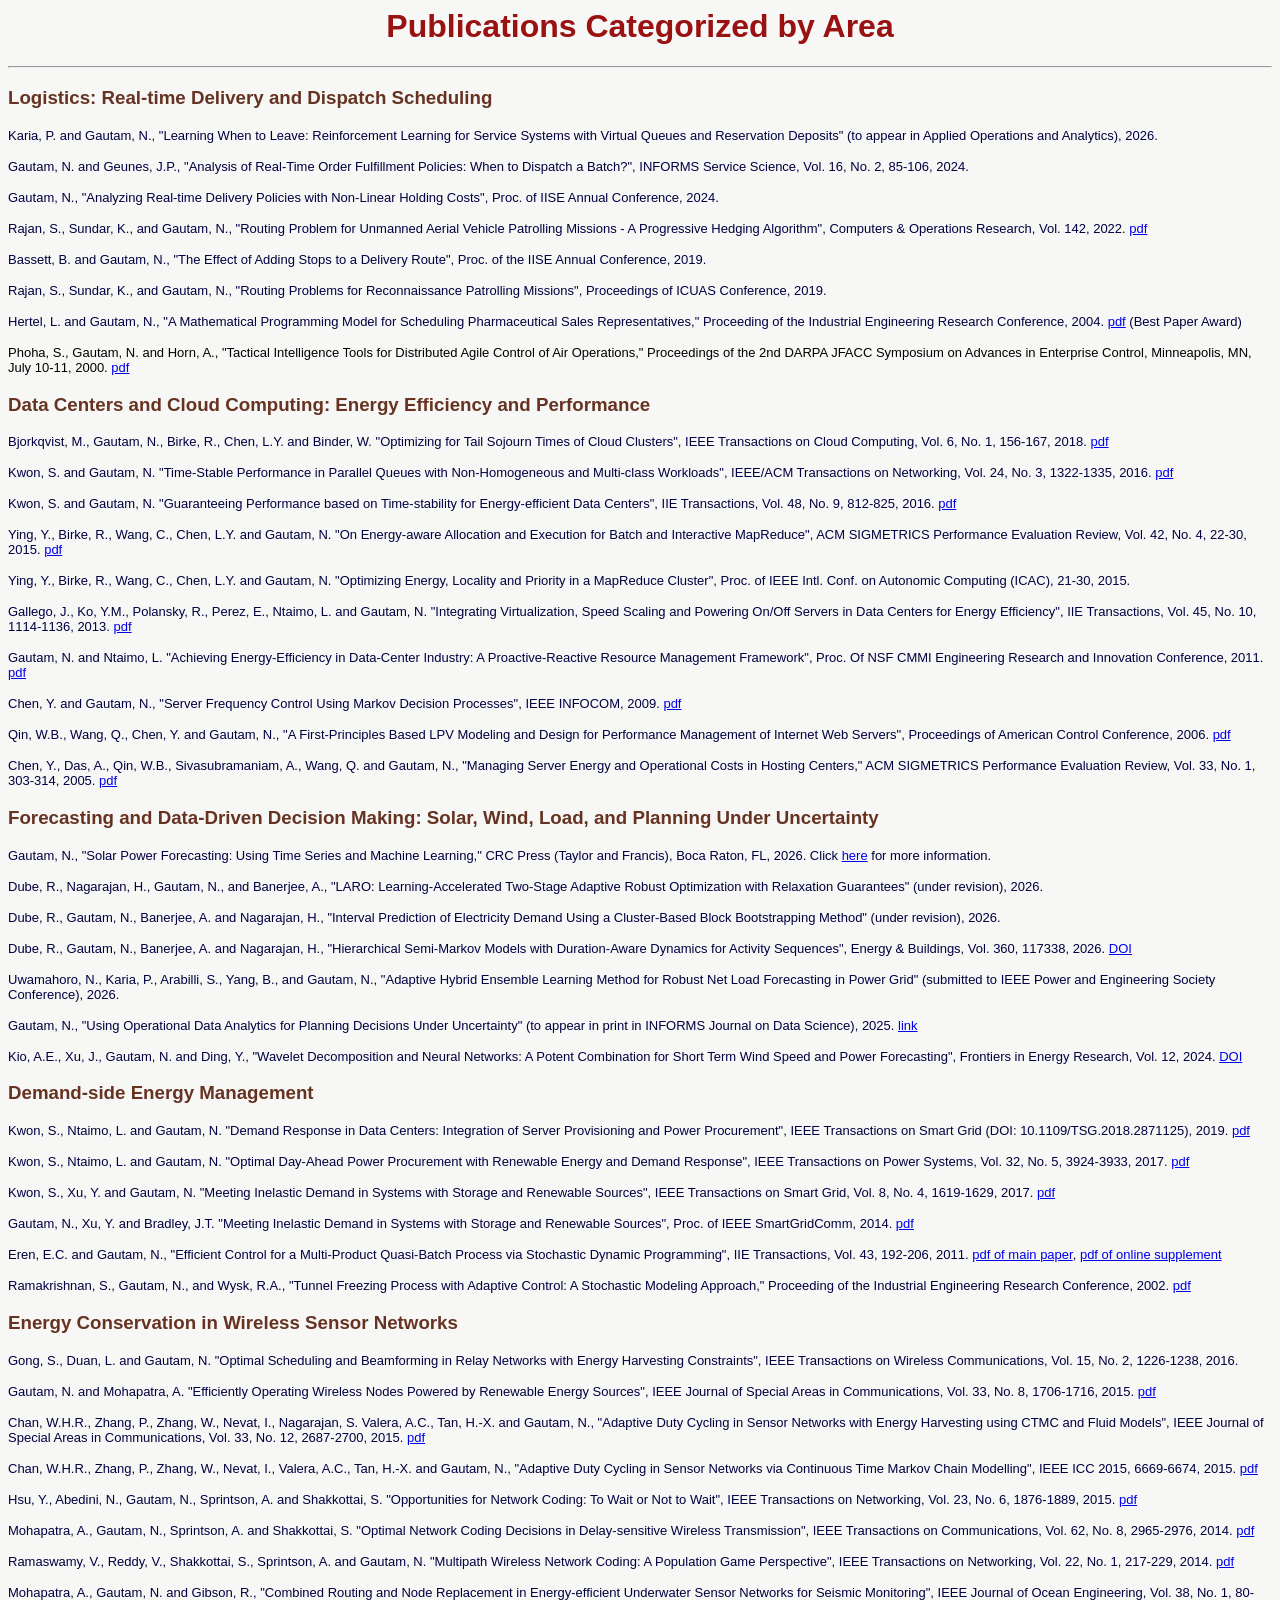
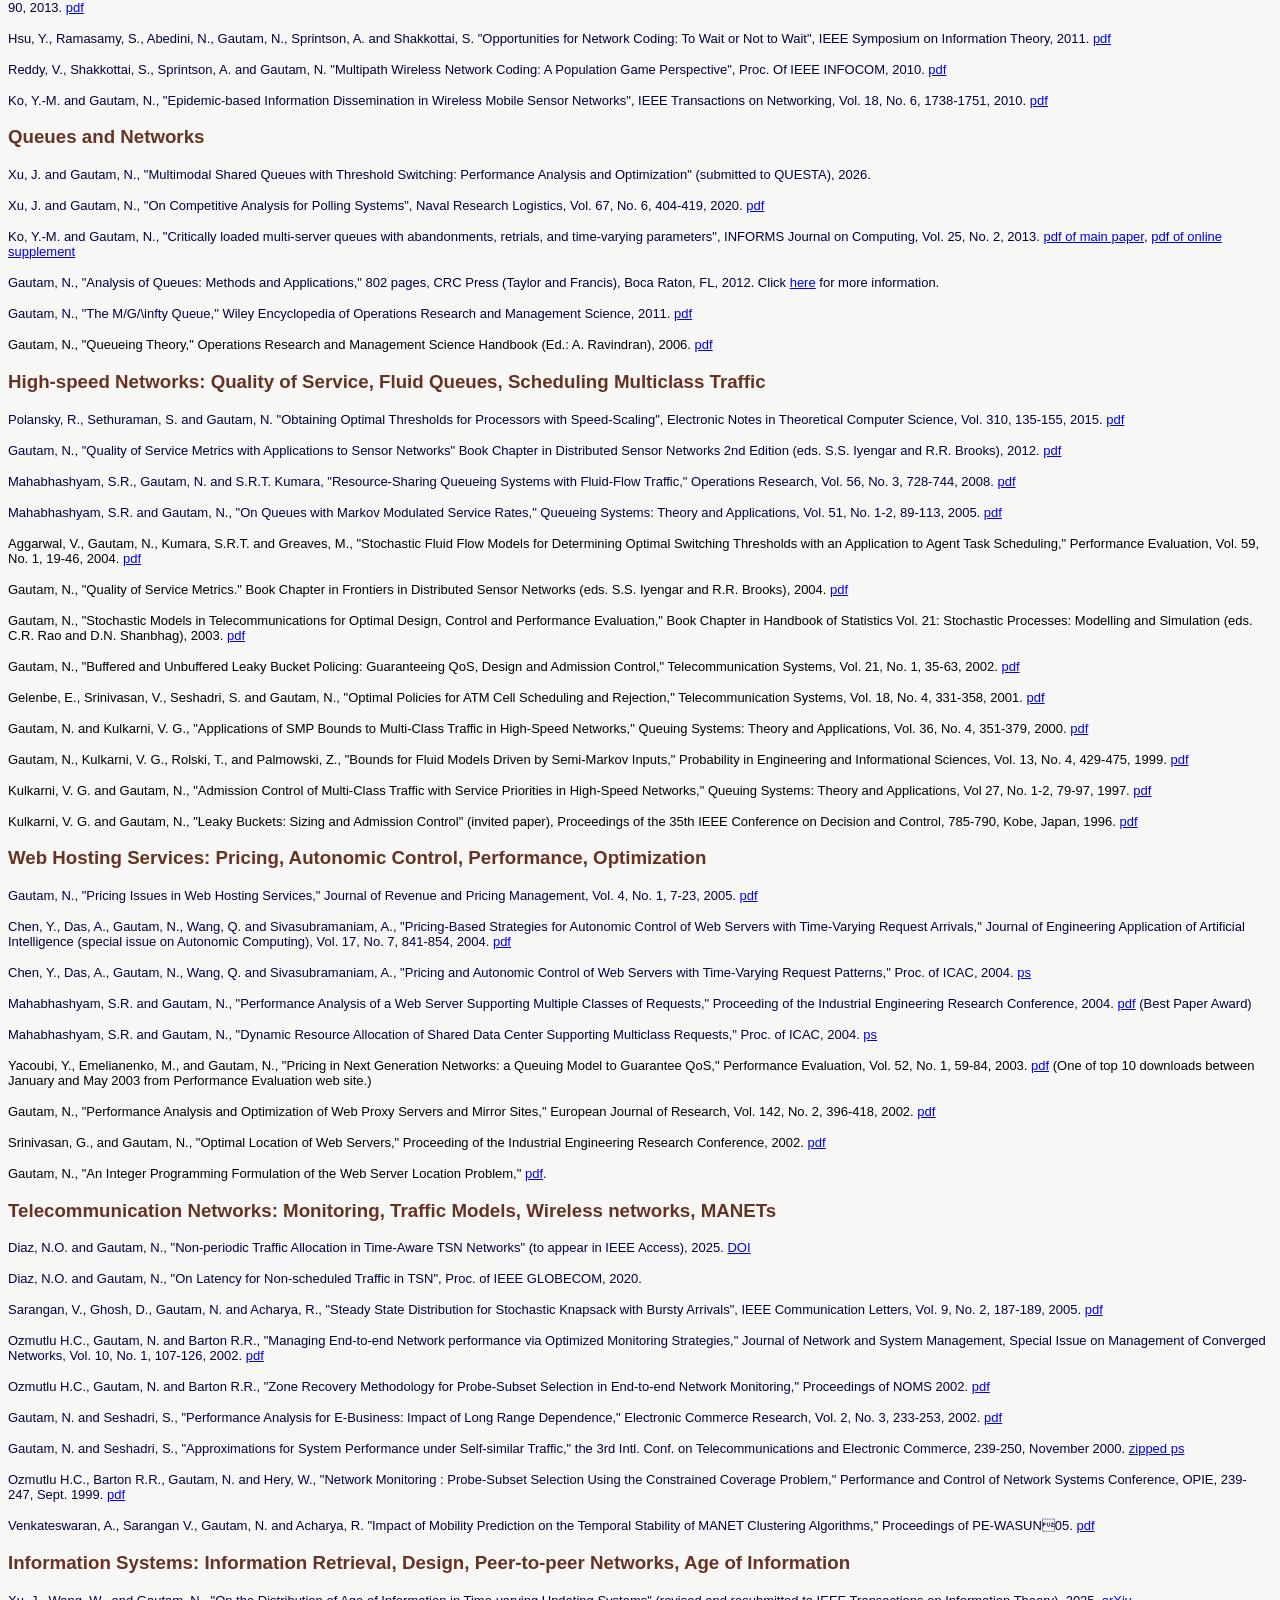
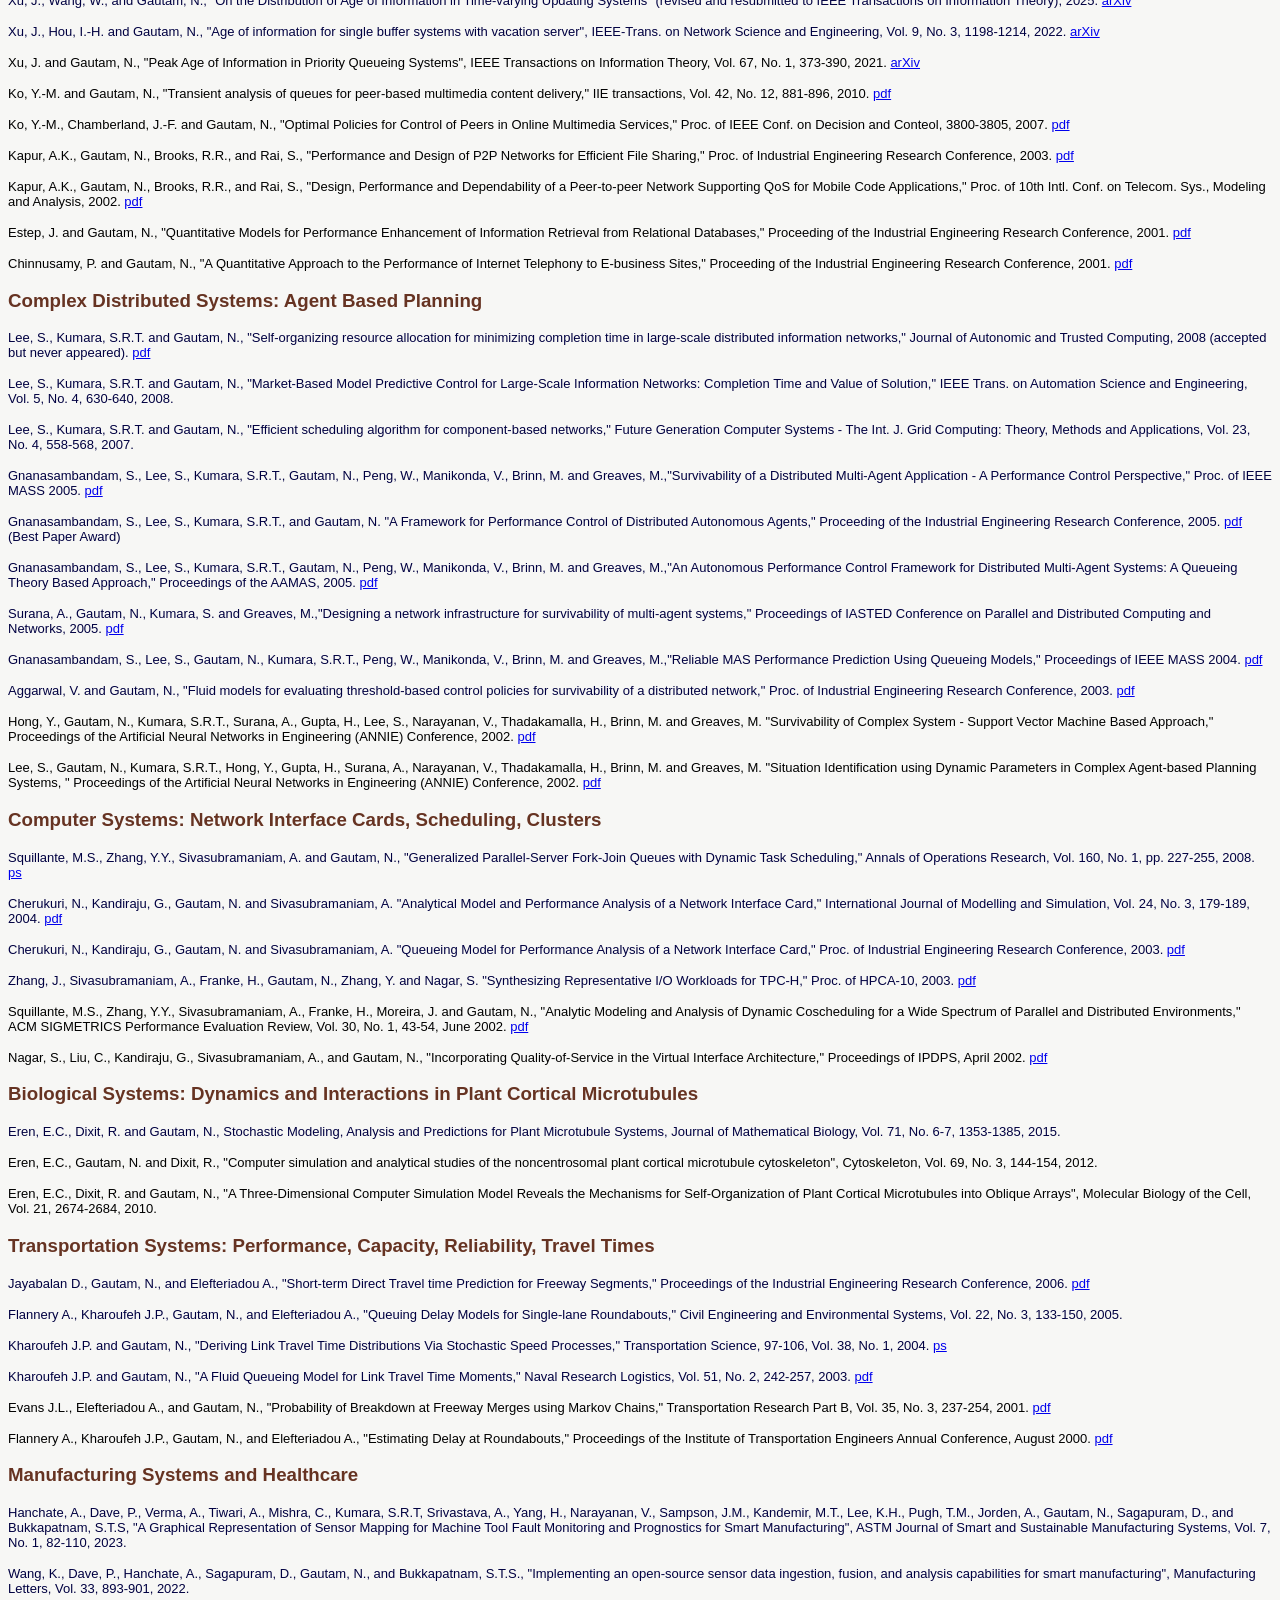
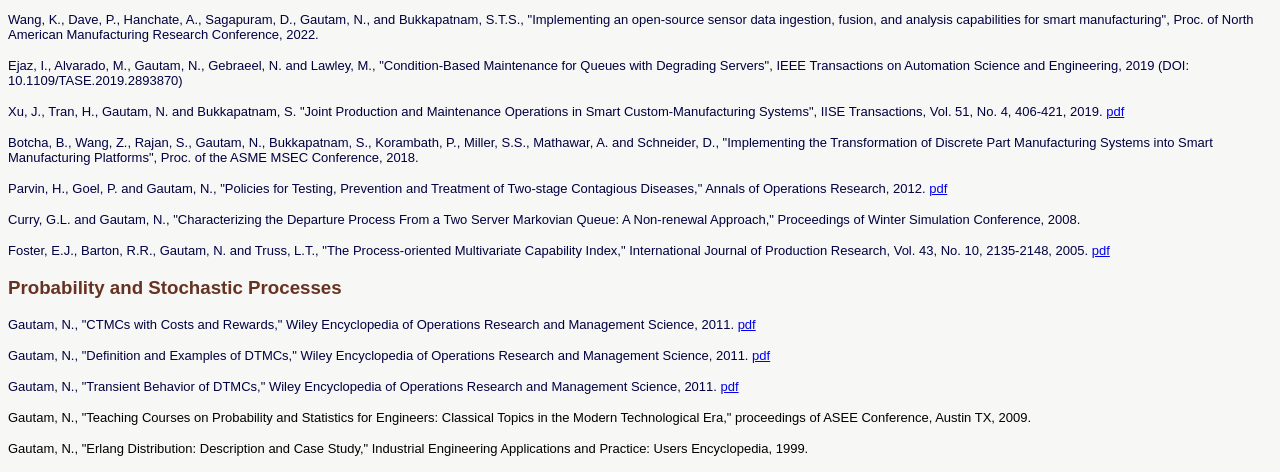
==== commit 91950bc7: "Add files via upload" ====
--- a/areas.html
+++ b/areas.html
@@ -163,11 +163,11 @@
 	    <FONT color="#000041"> 
               <P><FONT face=Arial size=2>Polansky, R., Sethuraman, S. and Gautam, N. "Obtaining Optimal Thresholds for Processors with Speed-Scaling", Electronic Notes in Theoretical Computer Science, Vol. 310, 135-155, 2015. <A href="papers/PASM.pdf">pdf</A> 
               </FONT></P>
-              <P>Gautam, N., "Quality of Service Metrics with Applications to Sensor Networks" Book Chapter in 
+              <P><FONT face=Arial size=2>Gautam, N., "Quality of Service Metrics with Applications to Sensor Networks" Book Chapter in 
               Distributed Sensor Networks 2nd Edition (eds. S.S. Iyengar and 
               R.R. Brooks), 2012. <A 
               href="papers/v2_qos_metrics.pdf">pdf</A> 
-              </P>
+              </FONT></P>
               <P><FONT face=Arial size=2>Mahabhashyam, S.R., Gautam, N. and S.R.T. Kumara, 
 	      "Resource-Sharing Queueing Systems with Fluid-Flow Traffic,"
 	      Operations Research, Vol. 56, No. 3, 728-744, 2008. <A 
@@ -185,11 +185,11 @@
               19-46, 2004. <A 
               href="papers/vineet_pe.pdf">pdf</A> 
               </FONT></P>
-              <P>Gautam, N., "Quality of Service Metrics." Book Chapter in 
+              <P><FONT face=Arial size=2>Gautam, N., "Quality of Service Metrics." Book Chapter in 
               Frontiers in Distributed Sensor Networks (eds. S.S. Iyengar and 
               R.R. Brooks), 2004. <A 
               href="papers/qos_metrics.pdf">pdf</A> 
-              </P>
+              </FONT></P>
 	      	      <P><FONT face=Arial size=2>Gautam, N., "Stochastic Models in 
               Telecommunications for Optimal Design, Control and Performance 
               Evaluation," Book Chapter in Handbook of Statistics Vol. 21: 
